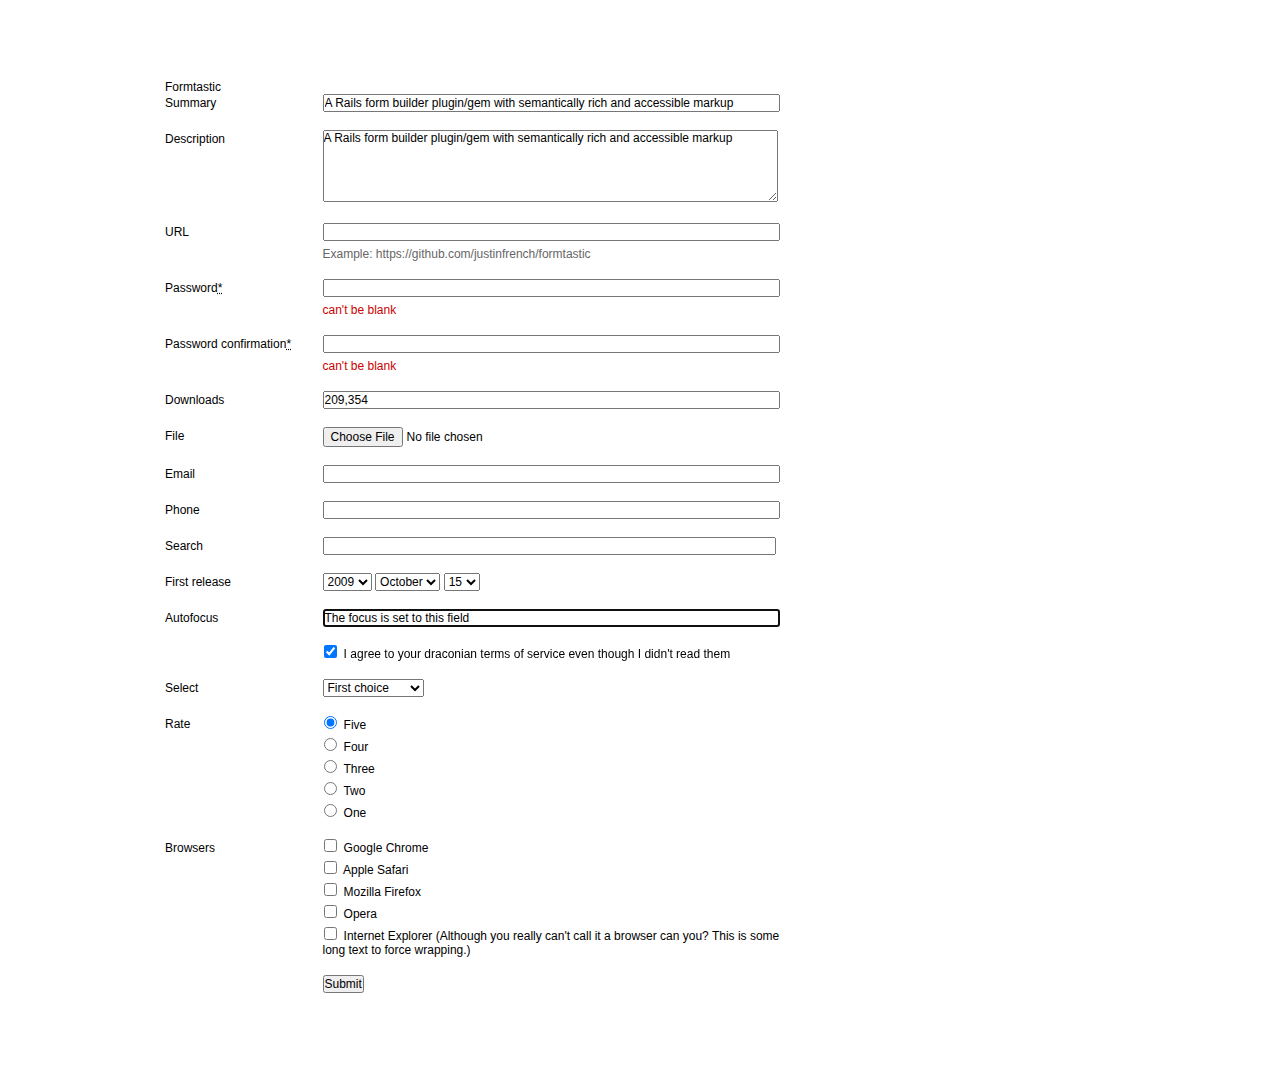
==== formtastic.html @ 311f6e8c "adding default formtastic layout" ====
<!DOCTYPE html>
<html>
  <head>
    <meta content="noindex,nofollow" name="robots">
    <meta charset="utf-8">
    <title>Formtastic</title>

    <link href="stylesheets/screen.css" media="screen, projection" rel="stylesheet" type="text/css" />
    <link href="stylesheets/formtastic.css" rel="stylesheet" type="text/css" />
    <!--[if IE 6]><link href="stylesheets/formtastic_ie6.css" rel="stylesheet" type="text/css" /><![endif]-->
    <!--[if IE 7]><link href="stylesheets/formtastic_ie7.css" rel="stylesheet" type="text/css" /><![endif]-->

    <style>
      body {
        font-family: helvetica, arial;
        font-size: 12px;
      }
    </style>
  </head>
</html>
<body>
  <div id="container">
      <div id="header"></div>
      <div id="content">
          <h1>Formtastic</h1>

          <form action="basic_inputs.html" class="formtastic gem" id="new_gem" method="get">
            <fieldset class="inputs">
              <ol>
                <li class="input string stringish optional" id="gem_summary_input">
                  <label class="label" for="gem_summary">Summary</label>
                  <input id="gem_summary" name="gem[summary]" type="text" value="A Rails form builder plugin/gem with semantically rich and accessible markup" maxlength="255">
                </li>

                <li class="input text optional" id="gem_description_input">
                  <label class="label" for="gem_description">Description</label>
                  <textarea id="gem_description" rows="5">A Rails form builder plugin/gem with semantically rich and accessible markup</textarea>
                </li>

                <li class="input url stringish optional" id="gem_url_input">
                  <label class="label" for="gem_url">URL</label>
                  <input id="gem_url" name="gem[url]" type="url">
                  <p class="inline-hints">Example: https://github.com/justinfrench/formtastic</p>
                </li>

                <li class="input password stringish required" id="gem_password_input">
                  <label class="label" for="gem_password">Password<abbr title="required">*</abbr></label>
                  <input id="gem_password" name="gem[password]" type="password">
                  <p class="inline-errors">can't be blank</p>
                </li>

                <li class="input password stringish required" id="gem_password_input">
                  <label class="label" for="gem_password_confirmation">Password confirmation<abbr title="required">*</abbr></label>
                  <input id="gem_password_confirmation" name="gem[password_confirmation]" type="password">
                  <p class="inline-errors">can't be blank</p>
                </li>

                <li class="input numeric stringish optional" id="gem_downloads_input">
                  <label class="label" for="gem_downloads">Downloads</label>
                  <input id="gem_downloads" name="gem[downloads]" type="numeric" value="209,354">
                </li>

                <li class="input file optional" id="gem_file_input">
                  <label class="label" for="gem_file">File</label>
                  <input id="gem_file" name="gem[file]" type="file" value="value">
                </li>

                <li class="input email stringish optional" id="gem_email_input">
                  <label class="label" for="gem_email">Email</label>
                  <input id="gem_email" name="gem[email]" type="email">
                </li>

                <li class="input phone stringish optional" id="gem_phone_input">
                  <label class="label" for="gem_phone">Phone</label>
                  <input id="gem_phone" name="gem[phone]" type="phone">
                </li>

                <li class="input search stringish optional" id="gem_search_input">
                  <label class="label" for="gem_search">Search</label>
                  <input id="gem_search" name="gem[search]" type="search">
                </li>

                <li class="input date optional">
                  <fieldset class="fragments">
                    <legend class="label"><label>First release</label></legend>
                    <ol class="fragments-group">
                      <li class="fragment">
                        <label>Year</label>
                        <select id="gem_first_release_1i" name="gem[first_release][1i]">
                          <option>2009</option>
                        </select>
                      </li>
                      <li class="fragment">
                        <label>Month</label>
                        <select id="gem_first_release_2i" name="gem[first_release][2i]">
                          <option>October</option>
                        </select>
                      </li>
                      <li class="fragment">
                        <label>Day</label>
                        <select id="gem_first_release_3i" name="gem[first_release][3i]">
                          <option>15</option>
                        </select>
                      </li>
                    </ol>
                  </fieldset>
                </li>

                <li class="input string stringish optional autofocus" id="gem_autofocus_input">
                  <label class="label" for="gem_autofocus">Autofocus</label>
                  <input id="gem_autofocus" name="gem[autofocus]" type="text" value="The focus is set to this field" autofocus="autofocus">
                </li>

                <li class="input boolean optional" id="gem_terms_and_conditions_input">
                  <label for="gem_terms_and_conditions">
                    <input id="gem_terms_and_conditions" name="gem[terms_and_conditions]" type="checkbox" value="1" checked="checked">
                    I agree to your draconian terms of service even though I didn't read them
                  </label>
                </li>

                <li class="input select optional" id="gem_awesomeness_input">
                  <label class="label" for="gem_awesomeness">Select</label>
                  <select id="gem_awesomeness" name="gem[awesomeness]">
                    <option value="5">First choice</option>
                    <option value="4">Second choice</option>
                  </select>
                </li>

                <li class="input radio optional">
                  <fieldset class="choices">
                    <legend class="label"><label>Rate</label></legend>
                    <ol class="choices-group">
                      <li class="choice">
                        <label><input id="gem_rate_five" name="gem[rate]" type="radio" checked="checked"> Five</label></label>
                      </li>
                      <li class="choice">
                        <label><input id="gem_rate_four" name="gem[rate]" type="radio"> Four</label></label>
                      </li>
                      <li class="choice">
                        <label><input id="gem_rate_three" name="gem[rate]" type="radio"> Three</label></label>
                      </li>
                      <li class="choice">
                        <label><input id="gem_rate_two" name="gem[rate]" type="radio"> Two</label></label>
                      </li>
                      <li class="choice">
                        <label><input id="gem_rate_one" name="gem[rate]" type="radio"> One</label></label>
                      </li>
                    </ol>
                  </fieldset>
                </li>

                <li class="input check_boxes optional">
                  <fieldset class="choices">
                    <legend class="label"><label>Browsers</label></legend>
                    <ol class="choices-group">
                      <li class="choice">
                        <label><input id="gem_browser_google_chrome" name="gem[browser][]" type="checkbox"> Google Chrome</label></label>
                      </li>
                      <li class="choice">
                        <label><input id="gem_browser_apple_safari" name="gem[browser][]" type="checkbox"> Apple Safari</label></label>
                      </li>
                      <li class="choice">
                        <label><input id="gem_browser_mozilla_firefox" name="gem[browser][]" type="checkbox"> Mozilla Firefox</label></label>
                      </li>
                      <li class="choice">
                        <label><input id="gem_browser_opera" name="gem[browser][]" type="checkbox"> Opera</label></label>
                      </li>
                      <li class="choice">
                        <label><input id="gem_browser_internet_explorer" name="gem[browser][]" type="checkbox"> Internet Explorer (Although you really can't call it a browser can you? This is some long text to force wrapping.)</label></label>
                      </li>
                    </ol>
                  </fieldset>
                </li>
              </ol>
            </fieldset>

            <fieldset class="buttons">
              <ol>
                <li class="button commit">
                  <input class="create" id="gem_submit" type="submit">
                </li>
              </ol>
            </fieldset>
          </form>
      </div>
      <div id="footer"></div>
  </div>
</body>
</html>
---- stylesheets/screen.css ----
/* line 4, ../../../Ruby192/lib/ruby/gems/1.9.1/gems/compass-0.11.5/frameworks/blueprint/stylesheets/blueprint/reset/_utilities.scss */
html {
  margin: 0;
  padding: 0;
  border: 0;
}

/* line 18, ../../../Ruby192/lib/ruby/gems/1.9.1/gems/compass-0.11.5/frameworks/blueprint/stylesheets/blueprint/reset/_utilities.scss */
.bp-reset-element, body, h1, h2, h3, h4, h5, h6, article, aside, details, figcaption, figure, footer, header, hgroup, menu, nav, section, summary, blockquote, q, th, td, caption, table,
div, span, object, iframe, p,
pre, a, abbr, acronym, address,
code, del, dfn, em, img,
dl, dt, dd, ol, ul, li, fieldset,
form, label, legend,
caption, tbody, tfoot, thead, tr {
  margin: 0;
  padding: 0;
  border: 0;
  font-weight: inherit;
  font-style: inherit;
  font-size: 100%;
  font-family: inherit;
  vertical-align: baseline;
}

/* line 20, ../../../Ruby192/lib/ruby/gems/1.9.1/gems/compass-0.11.5/frameworks/blueprint/stylesheets/blueprint/reset/_utilities.scss */
article, aside, details, figcaption, figure, footer, header, hgroup, menu, nav, section, summary {
  display: block;
}

/* line 21, ../../../Ruby192/lib/ruby/gems/1.9.1/gems/compass-0.11.5/frameworks/blueprint/stylesheets/blueprint/reset/_utilities.scss */
blockquote, q {
  quotes: "" "";
}
/* line 67, ../../../Ruby192/lib/ruby/gems/1.9.1/gems/compass-0.11.5/frameworks/blueprint/stylesheets/blueprint/reset/_utilities.scss */
blockquote:before, blockquote:after, q:before, q:after {
  content: "";
}

/* line 22, ../../../Ruby192/lib/ruby/gems/1.9.1/gems/compass-0.11.5/frameworks/blueprint/stylesheets/blueprint/reset/_utilities.scss */
th, td, caption {
  float: none !important;
  text-align: left;
  font-weight: normal;
  vertical-align: middle;
}

/* line 23, ../../../Ruby192/lib/ruby/gems/1.9.1/gems/compass-0.11.5/frameworks/blueprint/stylesheets/blueprint/reset/_utilities.scss */
table {
  border-collapse: separate;
  border-spacing: 0;
  vertical-align: middle;
}

/* line 24, ../../../Ruby192/lib/ruby/gems/1.9.1/gems/compass-0.11.5/frameworks/blueprint/stylesheets/blueprint/reset/_utilities.scss */
a img {
  border: none;
}

/* line 20, ../sass/screen.scss */
body.bp {
  line-height: 1.5;
  font-family: "Helvetica Neue", Arial, Helvetica, sans-serif;
  color: #333333;
  font-size: 75%;
}
/* line 51, ../../../Ruby192/lib/ruby/gems/1.9.1/gems/compass-0.11.5/frameworks/blueprint/stylesheets/blueprint/_typography.scss */
body.bp h1, body.bp h2, body.bp h3, body.bp h4, body.bp h5, body.bp h6 {
  font-weight: normal;
  color: #222222;
}
/* line 52, ../../../Ruby192/lib/ruby/gems/1.9.1/gems/compass-0.11.5/frameworks/blueprint/stylesheets/blueprint/_typography.scss */
body.bp h1 img, body.bp h2 img, body.bp h3 img, body.bp h4 img, body.bp h5 img, body.bp h6 img {
  margin: 0;
}
/* line 53, ../../../Ruby192/lib/ruby/gems/1.9.1/gems/compass-0.11.5/frameworks/blueprint/stylesheets/blueprint/_typography.scss */
body.bp h1 {
  font-size: 3em;
  line-height: 1;
  margin-bottom: 0.50em;
}
/* line 54, ../../../Ruby192/lib/ruby/gems/1.9.1/gems/compass-0.11.5/frameworks/blueprint/stylesheets/blueprint/_typography.scss */
body.bp h2 {
  font-size: 2em;
  margin-bottom: 0.75em;
}
/* line 55, ../../../Ruby192/lib/ruby/gems/1.9.1/gems/compass-0.11.5/frameworks/blueprint/stylesheets/blueprint/_typography.scss */
body.bp h3 {
  font-size: 1.5em;
  line-height: 1;
  margin-bottom: 1.00em;
}
/* line 56, ../../../Ruby192/lib/ruby/gems/1.9.1/gems/compass-0.11.5/frameworks/blueprint/stylesheets/blueprint/_typography.scss */
body.bp h4 {
  font-size: 1.2em;
  line-height: 1.25;
  margin-bottom: 1.25em;
}
/* line 57, ../../../Ruby192/lib/ruby/gems/1.9.1/gems/compass-0.11.5/frameworks/blueprint/stylesheets/blueprint/_typography.scss */
body.bp h5 {
  font-size: 1em;
  font-weight: bold;
  margin-bottom: 1.50em;
}
/* line 58, ../../../Ruby192/lib/ruby/gems/1.9.1/gems/compass-0.11.5/frameworks/blueprint/stylesheets/blueprint/_typography.scss */
body.bp h6 {
  font-size: 1em;
  font-weight: bold;
}
/* line 59, ../../../Ruby192/lib/ruby/gems/1.9.1/gems/compass-0.11.5/frameworks/blueprint/stylesheets/blueprint/_typography.scss */
body.bp p {
  margin: 0 0 1.5em;
}
/* line 60, ../../../Ruby192/lib/ruby/gems/1.9.1/gems/compass-0.11.5/frameworks/blueprint/stylesheets/blueprint/_typography.scss */
body.bp p .left {
  display: inline;
  float: left;
  margin: 1.5em 1.5em 1.5em 0;
  padding: 0;
}
/* line 61, ../../../Ruby192/lib/ruby/gems/1.9.1/gems/compass-0.11.5/frameworks/blueprint/stylesheets/blueprint/_typography.scss */
body.bp p .right {
  display: inline;
  float: right;
  margin: 1.5em 0 1.5em 1.5em;
  padding: 0;
}
/* line 62, ../../../Ruby192/lib/ruby/gems/1.9.1/gems/compass-0.11.5/frameworks/blueprint/stylesheets/blueprint/_typography.scss */
body.bp a {
  text-decoration: underline;
  color: #0066cc;
}
/* line 18, ../../../Ruby192/lib/ruby/gems/1.9.1/gems/compass-0.11.5/frameworks/compass/stylesheets/compass/typography/links/_link-colors.scss */
body.bp a:visited {
  color: #004c99;
}
/* line 21, ../../../Ruby192/lib/ruby/gems/1.9.1/gems/compass-0.11.5/frameworks/compass/stylesheets/compass/typography/links/_link-colors.scss */
body.bp a:focus {
  color: #0099ff;
}
/* line 24, ../../../Ruby192/lib/ruby/gems/1.9.1/gems/compass-0.11.5/frameworks/compass/stylesheets/compass/typography/links/_link-colors.scss */
body.bp a:hover {
  color: #0099ff;
}
/* line 27, ../../../Ruby192/lib/ruby/gems/1.9.1/gems/compass-0.11.5/frameworks/compass/stylesheets/compass/typography/links/_link-colors.scss */
body.bp a:active {
  color: #bf00ff;
}
/* line 63, ../../../Ruby192/lib/ruby/gems/1.9.1/gems/compass-0.11.5/frameworks/blueprint/stylesheets/blueprint/_typography.scss */
body.bp blockquote {
  margin: 1.5em;
  color: #666666;
  font-style: italic;
}
/* line 64, ../../../Ruby192/lib/ruby/gems/1.9.1/gems/compass-0.11.5/frameworks/blueprint/stylesheets/blueprint/_typography.scss */
body.bp strong, body.bp dfn {
  font-weight: bold;
}
/* line 65, ../../../Ruby192/lib/ruby/gems/1.9.1/gems/compass-0.11.5/frameworks/blueprint/stylesheets/blueprint/_typography.scss */
body.bp em, body.bp dfn {
  font-style: italic;
}
/* line 66, ../../../Ruby192/lib/ruby/gems/1.9.1/gems/compass-0.11.5/frameworks/blueprint/stylesheets/blueprint/_typography.scss */
body.bp sup, body.bp sub {
  line-height: 0;
}
/* line 67, ../../../Ruby192/lib/ruby/gems/1.9.1/gems/compass-0.11.5/frameworks/blueprint/stylesheets/blueprint/_typography.scss */
body.bp abbr, body.bp acronym {
  border-bottom: 1px dotted #666666;
}
/* line 68, ../../../Ruby192/lib/ruby/gems/1.9.1/gems/compass-0.11.5/frameworks/blueprint/stylesheets/blueprint/_typography.scss */
body.bp address {
  margin: 0 0 1.5em;
  font-style: italic;
}
/* line 69, ../../../Ruby192/lib/ruby/gems/1.9.1/gems/compass-0.11.5/frameworks/blueprint/stylesheets/blueprint/_typography.scss */
body.bp del {
  color: #666666;
}
/* line 70, ../../../Ruby192/lib/ruby/gems/1.9.1/gems/compass-0.11.5/frameworks/blueprint/stylesheets/blueprint/_typography.scss */
body.bp pre {
  margin: 1.5em 0;
  white-space: pre;
}
/* line 71, ../../../Ruby192/lib/ruby/gems/1.9.1/gems/compass-0.11.5/frameworks/blueprint/stylesheets/blueprint/_typography.scss */
body.bp pre, body.bp code, body.bp tt {
  font: 1em "andale mono", "lucida console", monospace;
  line-height: 1.5;
}
/* line 72, ../../../Ruby192/lib/ruby/gems/1.9.1/gems/compass-0.11.5/frameworks/blueprint/stylesheets/blueprint/_typography.scss */
body.bp li ul, body.bp li ol {
  margin: 0;
}
/* line 73, ../../../Ruby192/lib/ruby/gems/1.9.1/gems/compass-0.11.5/frameworks/blueprint/stylesheets/blueprint/_typography.scss */
body.bp ul, body.bp ol {
  margin: 0 1.5em 1.5em 0;
  padding-left: 1.5em;
}
/* line 74, ../../../Ruby192/lib/ruby/gems/1.9.1/gems/compass-0.11.5/frameworks/blueprint/stylesheets/blueprint/_typography.scss */
body.bp ul {
  list-style-type: disc;
}
/* line 75, ../../../Ruby192/lib/ruby/gems/1.9.1/gems/compass-0.11.5/frameworks/blueprint/stylesheets/blueprint/_typography.scss */
body.bp ol {
  list-style-type: decimal;
}
/* line 76, ../../../Ruby192/lib/ruby/gems/1.9.1/gems/compass-0.11.5/frameworks/blueprint/stylesheets/blueprint/_typography.scss */
body.bp dl {
  margin: 0 0 1.5em 0;
}
/* line 77, ../../../Ruby192/lib/ruby/gems/1.9.1/gems/compass-0.11.5/frameworks/blueprint/stylesheets/blueprint/_typography.scss */
body.bp dl dt {
  font-weight: bold;
}
/* line 78, ../../../Ruby192/lib/ruby/gems/1.9.1/gems/compass-0.11.5/frameworks/blueprint/stylesheets/blueprint/_typography.scss */
body.bp dd {
  margin-left: 1.5em;
}
/* line 79, ../../../Ruby192/lib/ruby/gems/1.9.1/gems/compass-0.11.5/frameworks/blueprint/stylesheets/blueprint/_typography.scss */
body.bp table {
  margin-bottom: 1.4em;
  width: 100%;
}
/* line 80, ../../../Ruby192/lib/ruby/gems/1.9.1/gems/compass-0.11.5/frameworks/blueprint/stylesheets/blueprint/_typography.scss */
body.bp th {
  font-weight: bold;
}
/* line 81, ../../../Ruby192/lib/ruby/gems/1.9.1/gems/compass-0.11.5/frameworks/blueprint/stylesheets/blueprint/_typography.scss */
body.bp thead th {
  background: #c3d9ff;
}
/* line 82, ../../../Ruby192/lib/ruby/gems/1.9.1/gems/compass-0.11.5/frameworks/blueprint/stylesheets/blueprint/_typography.scss */
body.bp th, body.bp td, body.bp caption {
  padding: 4px 10px 4px 5px;
}
/* line 85, ../../../Ruby192/lib/ruby/gems/1.9.1/gems/compass-0.11.5/frameworks/blueprint/stylesheets/blueprint/_typography.scss */
body.bp table.striped tr:nth-child(even) td,
body.bp table tr.even td {
  background: #e5ecf9;
}
/* line 86, ../../../Ruby192/lib/ruby/gems/1.9.1/gems/compass-0.11.5/frameworks/blueprint/stylesheets/blueprint/_typography.scss */
body.bp tfoot {
  font-style: italic;
}
/* line 87, ../../../Ruby192/lib/ruby/gems/1.9.1/gems/compass-0.11.5/frameworks/blueprint/stylesheets/blueprint/_typography.scss */
body.bp caption {
  background: #eeeeee;
}
/* line 88, ../../../Ruby192/lib/ruby/gems/1.9.1/gems/compass-0.11.5/frameworks/blueprint/stylesheets/blueprint/_typography.scss */
body.bp .quiet {
  color: #666666;
}
/* line 89, ../../../Ruby192/lib/ruby/gems/1.9.1/gems/compass-0.11.5/frameworks/blueprint/stylesheets/blueprint/_typography.scss */
body.bp .loud {
  color: #111111;
}
/* line 9, ../../../Ruby192/lib/ruby/gems/1.9.1/gems/compass-0.11.5/frameworks/blueprint/stylesheets/blueprint/_utilities.scss */
body.bp .clear {
  clear: both;
}
/* line 12, ../../../Ruby192/lib/ruby/gems/1.9.1/gems/compass-0.11.5/frameworks/blueprint/stylesheets/blueprint/_utilities.scss */
body.bp .nowrap {
  white-space: nowrap;
}
/* line 16, ../../../Ruby192/lib/ruby/gems/1.9.1/gems/compass-0.11.5/frameworks/blueprint/stylesheets/blueprint/_utilities.scss */
body.bp .clearfix {
  overflow: hidden;
  *zoom: 1;
}
/* line 18, ../../../Ruby192/lib/ruby/gems/1.9.1/gems/compass-0.11.5/frameworks/blueprint/stylesheets/blueprint/_utilities.scss */
body.bp .small {
  font-size: 0.8em;
  margin-bottom: 1.875em;
  line-height: 1.875em;
}
/* line 22, ../../../Ruby192/lib/ruby/gems/1.9.1/gems/compass-0.11.5/frameworks/blueprint/stylesheets/blueprint/_utilities.scss */
body.bp .large {
  font-size: 1.2em;
  line-height: 2.5em;
  margin-bottom: 1.25em;
}
/* line 26, ../../../Ruby192/lib/ruby/gems/1.9.1/gems/compass-0.11.5/frameworks/blueprint/stylesheets/blueprint/_utilities.scss */
body.bp .first {
  margin-left: 0;
  padding-left: 0;
}
/* line 29, ../../../Ruby192/lib/ruby/gems/1.9.1/gems/compass-0.11.5/frameworks/blueprint/stylesheets/blueprint/_utilities.scss */
body.bp .last {
  margin-right: 0;
  padding-right: 0;
}
/* line 32, ../../../Ruby192/lib/ruby/gems/1.9.1/gems/compass-0.11.5/frameworks/blueprint/stylesheets/blueprint/_utilities.scss */
body.bp .top {
  margin-top: 0;
  padding-top: 0;
}
/* line 35, ../../../Ruby192/lib/ruby/gems/1.9.1/gems/compass-0.11.5/frameworks/blueprint/stylesheets/blueprint/_utilities.scss */
body.bp .bottom {
  margin-bottom: 0;
  padding-bottom: 0;
}
/* line 25, ../../../Ruby192/lib/ruby/gems/1.9.1/gems/compass-0.11.5/frameworks/blueprint/stylesheets/blueprint/_debug.scss */
body.bp .showgrid {
  background-image: -webkit-gradient(linear, 50% 100%, 50% 0%, color-stop(5%, rgba(0, 0, 0, 0.5)), color-stop(5%, rgba(0, 0, 0, 0))), -webkit-gradient(linear, 0% 50%, 960 50%, color-stop(0%, rgba(0, 0, 0, 0)), color-stop(0%, rgba(100, 100, 225, 0.25)), color-stop(3.125%, rgba(100, 100, 225, 0.25)), color-stop(3.125%, rgba(0, 0, 0, 0)), color-stop(4.167%, rgba(0, 0, 0, 0)), color-stop(4.167%, rgba(100, 100, 225, 0.25)), color-stop(7.292%, rgba(100, 100, 225, 0.25)), color-stop(7.292%, rgba(0, 0, 0, 0)), color-stop(8.333%, rgba(0, 0, 0, 0)), color-stop(8.333%, rgba(100, 100, 225, 0.25)), color-stop(11.458%, rgba(100, 100, 225, 0.25)), color-stop(11.458%, rgba(0, 0, 0, 0)), color-stop(12.5%, rgba(0, 0, 0, 0)), color-stop(12.5%, rgba(100, 100, 225, 0.25)), color-stop(15.625%, rgba(100, 100, 225, 0.25)), color-stop(15.625%, rgba(0, 0, 0, 0)), color-stop(16.667%, rgba(0, 0, 0, 0)), color-stop(16.667%, rgba(100, 100, 225, 0.25)), color-stop(19.792%, rgba(100, 100, 225, 0.25)), color-stop(19.792%, rgba(0, 0, 0, 0)), color-stop(20.833%, rgba(0, 0, 0, 0)), color-stop(20.833%, rgba(100, 100, 225, 0.25)), color-stop(23.958%, rgba(100, 100, 225, 0.25)), color-stop(23.958%, rgba(0, 0, 0, 0)), color-stop(25%, rgba(0, 0, 0, 0)), color-stop(25%, rgba(100, 100, 225, 0.25)), color-stop(28.125%, rgba(100, 100, 225, 0.25)), color-stop(28.125%, rgba(0, 0, 0, 0)), color-stop(29.167%, rgba(0, 0, 0, 0)), color-stop(29.167%, rgba(100, 100, 225, 0.25)), color-stop(32.292%, rgba(100, 100, 225, 0.25)), color-stop(32.292%, rgba(0, 0, 0, 0)), color-stop(33.333%, rgba(0, 0, 0, 0)), color-stop(33.333%, rgba(100, 100, 225, 0.25)), color-stop(36.458%, rgba(100, 100, 225, 0.25)), color-stop(36.458%, rgba(0, 0, 0, 0)), color-stop(37.5%, rgba(0, 0, 0, 0)), color-stop(37.5%, rgba(100, 100, 225, 0.25)), color-stop(40.625%, rgba(100, 100, 225, 0.25)), color-stop(40.625%, rgba(0, 0, 0, 0)), color-stop(41.667%, rgba(0, 0, 0, 0)), color-stop(41.667%, rgba(100, 100, 225, 0.25)), color-stop(44.792%, rgba(100, 100, 225, 0.25)), color-stop(44.792%, rgba(0, 0, 0, 0)), color-stop(45.833%, rgba(0, 0, 0, 0)), color-stop(45.833%, rgba(100, 100, 225, 0.25)), color-stop(48.958%, rgba(100, 100, 225, 0.25)), color-stop(48.958%, rgba(0, 0, 0, 0)), color-stop(50%, rgba(0, 0, 0, 0)), color-stop(50%, rgba(100, 100, 225, 0.25)), color-stop(53.125%, rgba(100, 100, 225, 0.25)), color-stop(53.125%, rgba(0, 0, 0, 0)), color-stop(54.167%, rgba(0, 0, 0, 0)), color-stop(54.167%, rgba(100, 100, 225, 0.25)), color-stop(57.292%, rgba(100, 100, 225, 0.25)), color-stop(57.292%, rgba(0, 0, 0, 0)), color-stop(58.333%, rgba(0, 0, 0, 0)), color-stop(58.333%, rgba(100, 100, 225, 0.25)), color-stop(61.458%, rgba(100, 100, 225, 0.25)), color-stop(61.458%, rgba(0, 0, 0, 0)), color-stop(62.5%, rgba(0, 0, 0, 0)), color-stop(62.5%, rgba(100, 100, 225, 0.25)), color-stop(65.625%, rgba(100, 100, 225, 0.25)), color-stop(65.625%, rgba(0, 0, 0, 0)), color-stop(66.667%, rgba(0, 0, 0, 0)), color-stop(66.667%, rgba(100, 100, 225, 0.25)), color-stop(69.792%, rgba(100, 100, 225, 0.25)), color-stop(69.792%, rgba(0, 0, 0, 0)), color-stop(70.833%, rgba(0, 0, 0, 0)), color-stop(70.833%, rgba(100, 100, 225, 0.25)), color-stop(73.958%, rgba(100, 100, 225, 0.25)), color-stop(73.958%, rgba(0, 0, 0, 0)), color-stop(75%, rgba(0, 0, 0, 0)), color-stop(75%, rgba(100, 100, 225, 0.25)), color-stop(78.125%, rgba(100, 100, 225, 0.25)), color-stop(78.125%, rgba(0, 0, 0, 0)), color-stop(79.167%, rgba(0, 0, 0, 0)), color-stop(79.167%, rgba(100, 100, 225, 0.25)), color-stop(82.292%, rgba(100, 100, 225, 0.25)), color-stop(82.292%, rgba(0, 0, 0, 0)), color-stop(83.333%, rgba(0, 0, 0, 0)), color-stop(83.333%, rgba(100, 100, 225, 0.25)), color-stop(86.458%, rgba(100, 100, 225, 0.25)), color-stop(86.458%, rgba(0, 0, 0, 0)), color-stop(87.5%, rgba(0, 0, 0, 0)), color-stop(87.5%, rgba(100, 100, 225, 0.25)), color-stop(90.625%, rgba(100, 100, 225, 0.25)), color-stop(90.625%, rgba(0, 0, 0, 0)), color-stop(91.667%, rgba(0, 0, 0, 0)), color-stop(91.667%, rgba(100, 100, 225, 0.25)), color-stop(94.792%, rgba(100, 100, 225, 0.25)), color-stop(94.792%, rgba(0, 0, 0, 0)), color-stop(95.833%, rgba(0, 0, 0, 0)), color-stop(95.833%, rgba(100, 100, 225, 0.25)), color-stop(98.958%, rgba(100, 100, 225, 0.25)), color-stop(98.958%, rgba(0, 0, 0, 0)), color-stop(100%, rgba(0, 0, 0, 0)));
  background-image: -webkit-linear-gradient(bottom, rgba(0, 0, 0, 0.5) 5%, rgba(0, 0, 0, 0) 5%), -webkit-linear-gradient(left, rgba(0, 0, 0, 0) 0px, rgba(100, 100, 225, 0.25) 0px, rgba(100, 100, 225, 0.25) 30px, rgba(0, 0, 0, 0) 30px, rgba(0, 0, 0, 0) 40px, rgba(100, 100, 225, 0.25) 40px, rgba(100, 100, 225, 0.25) 70px, rgba(0, 0, 0, 0) 70px, rgba(0, 0, 0, 0) 80px, rgba(100, 100, 225, 0.25) 80px, rgba(100, 100, 225, 0.25) 110px, rgba(0, 0, 0, 0) 110px, rgba(0, 0, 0, 0) 120px, rgba(100, 100, 225, 0.25) 120px, rgba(100, 100, 225, 0.25) 150px, rgba(0, 0, 0, 0) 150px, rgba(0, 0, 0, 0) 160px, rgba(100, 100, 225, 0.25) 160px, rgba(100, 100, 225, 0.25) 190px, rgba(0, 0, 0, 0) 190px, rgba(0, 0, 0, 0) 200px, rgba(100, 100, 225, 0.25) 200px, rgba(100, 100, 225, 0.25) 230px, rgba(0, 0, 0, 0) 230px, rgba(0, 0, 0, 0) 240px, rgba(100, 100, 225, 0.25) 240px, rgba(100, 100, 225, 0.25) 270px, rgba(0, 0, 0, 0) 270px, rgba(0, 0, 0, 0) 280px, rgba(100, 100, 225, 0.25) 280px, rgba(100, 100, 225, 0.25) 310px, rgba(0, 0, 0, 0) 310px, rgba(0, 0, 0, 0) 320px, rgba(100, 100, 225, 0.25) 320px, rgba(100, 100, 225, 0.25) 350px, rgba(0, 0, 0, 0) 350px, rgba(0, 0, 0, 0) 360px, rgba(100, 100, 225, 0.25) 360px, rgba(100, 100, 225, 0.25) 390px, rgba(0, 0, 0, 0) 390px, rgba(0, 0, 0, 0) 400px, rgba(100, 100, 225, 0.25) 400px, rgba(100, 100, 225, 0.25) 430px, rgba(0, 0, 0, 0) 430px, rgba(0, 0, 0, 0) 440px, rgba(100, 100, 225, 0.25) 440px, rgba(100, 100, 225, 0.25) 470px, rgba(0, 0, 0, 0) 470px, rgba(0, 0, 0, 0) 480px, rgba(100, 100, 225, 0.25) 480px, rgba(100, 100, 225, 0.25) 510px, rgba(0, 0, 0, 0) 510px, rgba(0, 0, 0, 0) 520px, rgba(100, 100, 225, 0.25) 520px, rgba(100, 100, 225, 0.25) 550px, rgba(0, 0, 0, 0) 550px, rgba(0, 0, 0, 0) 560px, rgba(100, 100, 225, 0.25) 560px, rgba(100, 100, 225, 0.25) 590px, rgba(0, 0, 0, 0) 590px, rgba(0, 0, 0, 0) 600px, rgba(100, 100, 225, 0.25) 600px, rgba(100, 100, 225, 0.25) 630px, rgba(0, 0, 0, 0) 630px, rgba(0, 0, 0, 0) 640px, rgba(100, 100, 225, 0.25) 640px, rgba(100, 100, 225, 0.25) 670px, rgba(0, 0, 0, 0) 670px, rgba(0, 0, 0, 0) 680px, rgba(100, 100, 225, 0.25) 680px, rgba(100, 100, 225, 0.25) 710px, rgba(0, 0, 0, 0) 710px, rgba(0, 0, 0, 0) 720px, rgba(100, 100, 225, 0.25) 720px, rgba(100, 100, 225, 0.25) 750px, rgba(0, 0, 0, 0) 750px, rgba(0, 0, 0, 0) 760px, rgba(100, 100, 225, 0.25) 760px, rgba(100, 100, 225, 0.25) 790px, rgba(0, 0, 0, 0) 790px, rgba(0, 0, 0, 0) 800px, rgba(100, 100, 225, 0.25) 800px, rgba(100, 100, 225, 0.25) 830px, rgba(0, 0, 0, 0) 830px, rgba(0, 0, 0, 0) 840px, rgba(100, 100, 225, 0.25) 840px, rgba(100, 100, 225, 0.25) 870px, rgba(0, 0, 0, 0) 870px, rgba(0, 0, 0, 0) 880px, rgba(100, 100, 225, 0.25) 880px, rgba(100, 100, 225, 0.25) 910px, rgba(0, 0, 0, 0) 910px, rgba(0, 0, 0, 0) 920px, rgba(100, 100, 225, 0.25) 920px, rgba(100, 100, 225, 0.25) 950px, rgba(0, 0, 0, 0) 950px, rgba(0, 0, 0, 0) 960px);
  background-image: -moz-linear-gradient(bottom, rgba(0, 0, 0, 0.5) 5%, rgba(0, 0, 0, 0) 5%), -moz-linear-gradient(left, rgba(0, 0, 0, 0) 0px, rgba(100, 100, 225, 0.25) 0px, rgba(100, 100, 225, 0.25) 30px, rgba(0, 0, 0, 0) 30px, rgba(0, 0, 0, 0) 40px, rgba(100, 100, 225, 0.25) 40px, rgba(100, 100, 225, 0.25) 70px, rgba(0, 0, 0, 0) 70px, rgba(0, 0, 0, 0) 80px, rgba(100, 100, 225, 0.25) 80px, rgba(100, 100, 225, 0.25) 110px, rgba(0, 0, 0, 0) 110px, rgba(0, 0, 0, 0) 120px, rgba(100, 100, 225, 0.25) 120px, rgba(100, 100, 225, 0.25) 150px, rgba(0, 0, 0, 0) 150px, rgba(0, 0, 0, 0) 160px, rgba(100, 100, 225, 0.25) 160px, rgba(100, 100, 225, 0.25) 190px, rgba(0, 0, 0, 0) 190px, rgba(0, 0, 0, 0) 200px, rgba(100, 100, 225, 0.25) 200px, rgba(100, 100, 225, 0.25) 230px, rgba(0, 0, 0, 0) 230px, rgba(0, 0, 0, 0) 240px, rgba(100, 100, 225, 0.25) 240px, rgba(100, 100, 225, 0.25) 270px, rgba(0, 0, 0, 0) 270px, rgba(0, 0, 0, 0) 280px, rgba(100, 100, 225, 0.25) 280px, rgba(100, 100, 225, 0.25) 310px, rgba(0, 0, 0, 0) 310px, rgba(0, 0, 0, 0) 320px, rgba(100, 100, 225, 0.25) 320px, rgba(100, 100, 225, 0.25) 350px, rgba(0, 0, 0, 0) 350px, rgba(0, 0, 0, 0) 360px, rgba(100, 100, 225, 0.25) 360px, rgba(100, 100, 225, 0.25) 390px, rgba(0, 0, 0, 0) 390px, rgba(0, 0, 0, 0) 400px, rgba(100, 100, 225, 0.25) 400px, rgba(100, 100, 225, 0.25) 430px, rgba(0, 0, 0, 0) 430px, rgba(0, 0, 0, 0) 440px, rgba(100, 100, 225, 0.25) 440px, rgba(100, 100, 225, 0.25) 470px, rgba(0, 0, 0, 0) 470px, rgba(0, 0, 0, 0) 480px, rgba(100, 100, 225, 0.25) 480px, rgba(100, 100, 225, 0.25) 510px, rgba(0, 0, 0, 0) 510px, rgba(0, 0, 0, 0) 520px, rgba(100, 100, 225, 0.25) 520px, rgba(100, 100, 225, 0.25) 550px, rgba(0, 0, 0, 0) 550px, rgba(0, 0, 0, 0) 560px, rgba(100, 100, 225, 0.25) 560px, rgba(100, 100, 225, 0.25) 590px, rgba(0, 0, 0, 0) 590px, rgba(0, 0, 0, 0) 600px, rgba(100, 100, 225, 0.25) 600px, rgba(100, 100, 225, 0.25) 630px, rgba(0, 0, 0, 0) 630px, rgba(0, 0, 0, 0) 640px, rgba(100, 100, 225, 0.25) 640px, rgba(100, 100, 225, 0.25) 670px, rgba(0, 0, 0, 0) 670px, rgba(0, 0, 0, 0) 680px, rgba(100, 100, 225, 0.25) 680px, rgba(100, 100, 225, 0.25) 710px, rgba(0, 0, 0, 0) 710px, rgba(0, 0, 0, 0) 720px, rgba(100, 100, 225, 0.25) 720px, rgba(100, 100, 225, 0.25) 750px, rgba(0, 0, 0, 0) 750px, rgba(0, 0, 0, 0) 760px, rgba(100, 100, 225, 0.25) 760px, rgba(100, 100, 225, 0.25) 790px, rgba(0, 0, 0, 0) 790px, rgba(0, 0, 0, 0) 800px, rgba(100, 100, 225, 0.25) 800px, rgba(100, 100, 225, 0.25) 830px, rgba(0, 0, 0, 0) 830px, rgba(0, 0, 0, 0) 840px, rgba(100, 100, 225, 0.25) 840px, rgba(100, 100, 225, 0.25) 870px, rgba(0, 0, 0, 0) 870px, rgba(0, 0, 0, 0) 880px, rgba(100, 100, 225, 0.25) 880px, rgba(100, 100, 225, 0.25) 910px, rgba(0, 0, 0, 0) 910px, rgba(0, 0, 0, 0) 920px, rgba(100, 100, 225, 0.25) 920px, rgba(100, 100, 225, 0.25) 950px, rgba(0, 0, 0, 0) 950px, rgba(0, 0, 0, 0) 960px);
  background-image: -o-linear-gradient(bottom, rgba(0, 0, 0, 0.5) 5%, rgba(0, 0, 0, 0) 5%), -o-linear-gradient(left, rgba(0, 0, 0, 0) 0px, rgba(100, 100, 225, 0.25) 0px, rgba(100, 100, 225, 0.25) 30px, rgba(0, 0, 0, 0) 30px, rgba(0, 0, 0, 0) 40px, rgba(100, 100, 225, 0.25) 40px, rgba(100, 100, 225, 0.25) 70px, rgba(0, 0, 0, 0) 70px, rgba(0, 0, 0, 0) 80px, rgba(100, 100, 225, 0.25) 80px, rgba(100, 100, 225, 0.25) 110px, rgba(0, 0, 0, 0) 110px, rgba(0, 0, 0, 0) 120px, rgba(100, 100, 225, 0.25) 120px, rgba(100, 100, 225, 0.25) 150px, rgba(0, 0, 0, 0) 150px, rgba(0, 0, 0, 0) 160px, rgba(100, 100, 225, 0.25) 160px, rgba(100, 100, 225, 0.25) 190px, rgba(0, 0, 0, 0) 190px, rgba(0, 0, 0, 0) 200px, rgba(100, 100, 225, 0.25) 200px, rgba(100, 100, 225, 0.25) 230px, rgba(0, 0, 0, 0) 230px, rgba(0, 0, 0, 0) 240px, rgba(100, 100, 225, 0.25) 240px, rgba(100, 100, 225, 0.25) 270px, rgba(0, 0, 0, 0) 270px, rgba(0, 0, 0, 0) 280px, rgba(100, 100, 225, 0.25) 280px, rgba(100, 100, 225, 0.25) 310px, rgba(0, 0, 0, 0) 310px, rgba(0, 0, 0, 0) 320px, rgba(100, 100, 225, 0.25) 320px, rgba(100, 100, 225, 0.25) 350px, rgba(0, 0, 0, 0) 350px, rgba(0, 0, 0, 0) 360px, rgba(100, 100, 225, 0.25) 360px, rgba(100, 100, 225, 0.25) 390px, rgba(0, 0, 0, 0) 390px, rgba(0, 0, 0, 0) 400px, rgba(100, 100, 225, 0.25) 400px, rgba(100, 100, 225, 0.25) 430px, rgba(0, 0, 0, 0) 430px, rgba(0, 0, 0, 0) 440px, rgba(100, 100, 225, 0.25) 440px, rgba(100, 100, 225, 0.25) 470px, rgba(0, 0, 0, 0) 470px, rgba(0, 0, 0, 0) 480px, rgba(100, 100, 225, 0.25) 480px, rgba(100, 100, 225, 0.25) 510px, rgba(0, 0, 0, 0) 510px, rgba(0, 0, 0, 0) 520px, rgba(100, 100, 225, 0.25) 520px, rgba(100, 100, 225, 0.25) 550px, rgba(0, 0, 0, 0) 550px, rgba(0, 0, 0, 0) 560px, rgba(100, 100, 225, 0.25) 560px, rgba(100, 100, 225, 0.25) 590px, rgba(0, 0, 0, 0) 590px, rgba(0, 0, 0, 0) 600px, rgba(100, 100, 225, 0.25) 600px, rgba(100, 100, 225, 0.25) 630px, rgba(0, 0, 0, 0) 630px, rgba(0, 0, 0, 0) 640px, rgba(100, 100, 225, 0.25) 640px, rgba(100, 100, 225, 0.25) 670px, rgba(0, 0, 0, 0) 670px, rgba(0, 0, 0, 0) 680px, rgba(100, 100, 225, 0.25) 680px, rgba(100, 100, 225, 0.25) 710px, rgba(0, 0, 0, 0) 710px, rgba(0, 0, 0, 0) 720px, rgba(100, 100, 225, 0.25) 720px, rgba(100, 100, 225, 0.25) 750px, rgba(0, 0, 0, 0) 750px, rgba(0, 0, 0, 0) 760px, rgba(100, 100, 225, 0.25) 760px, rgba(100, 100, 225, 0.25) 790px, rgba(0, 0, 0, 0) 790px, rgba(0, 0, 0, 0) 800px, rgba(100, 100, 225, 0.25) 800px, rgba(100, 100, 225, 0.25) 830px, rgba(0, 0, 0, 0) 830px, rgba(0, 0, 0, 0) 840px, rgba(100, 100, 225, 0.25) 840px, rgba(100, 100, 225, 0.25) 870px, rgba(0, 0, 0, 0) 870px, rgba(0, 0, 0, 0) 880px, rgba(100, 100, 225, 0.25) 880px, rgba(100, 100, 225, 0.25) 910px, rgba(0, 0, 0, 0) 910px, rgba(0, 0, 0, 0) 920px, rgba(100, 100, 225, 0.25) 920px, rgba(100, 100, 225, 0.25) 950px, rgba(0, 0, 0, 0) 950px, rgba(0, 0, 0, 0) 960px);
  background-image: -ms-linear-gradient(bottom, rgba(0, 0, 0, 0.5) 5%, rgba(0, 0, 0, 0) 5%), -ms-linear-gradient(left, rgba(0, 0, 0, 0) 0px, rgba(100, 100, 225, 0.25) 0px, rgba(100, 100, 225, 0.25) 30px, rgba(0, 0, 0, 0) 30px, rgba(0, 0, 0, 0) 40px, rgba(100, 100, 225, 0.25) 40px, rgba(100, 100, 225, 0.25) 70px, rgba(0, 0, 0, 0) 70px, rgba(0, 0, 0, 0) 80px, rgba(100, 100, 225, 0.25) 80px, rgba(100, 100, 225, 0.25) 110px, rgba(0, 0, 0, 0) 110px, rgba(0, 0, 0, 0) 120px, rgba(100, 100, 225, 0.25) 120px, rgba(100, 100, 225, 0.25) 150px, rgba(0, 0, 0, 0) 150px, rgba(0, 0, 0, 0) 160px, rgba(100, 100, 225, 0.25) 160px, rgba(100, 100, 225, 0.25) 190px, rgba(0, 0, 0, 0) 190px, rgba(0, 0, 0, 0) 200px, rgba(100, 100, 225, 0.25) 200px, rgba(100, 100, 225, 0.25) 230px, rgba(0, 0, 0, 0) 230px, rgba(0, 0, 0, 0) 240px, rgba(100, 100, 225, 0.25) 240px, rgba(100, 100, 225, 0.25) 270px, rgba(0, 0, 0, 0) 270px, rgba(0, 0, 0, 0) 280px, rgba(100, 100, 225, 0.25) 280px, rgba(100, 100, 225, 0.25) 310px, rgba(0, 0, 0, 0) 310px, rgba(0, 0, 0, 0) 320px, rgba(100, 100, 225, 0.25) 320px, rgba(100, 100, 225, 0.25) 350px, rgba(0, 0, 0, 0) 350px, rgba(0, 0, 0, 0) 360px, rgba(100, 100, 225, 0.25) 360px, rgba(100, 100, 225, 0.25) 390px, rgba(0, 0, 0, 0) 390px, rgba(0, 0, 0, 0) 400px, rgba(100, 100, 225, 0.25) 400px, rgba(100, 100, 225, 0.25) 430px, rgba(0, 0, 0, 0) 430px, rgba(0, 0, 0, 0) 440px, rgba(100, 100, 225, 0.25) 440px, rgba(100, 100, 225, 0.25) 470px, rgba(0, 0, 0, 0) 470px, rgba(0, 0, 0, 0) 480px, rgba(100, 100, 225, 0.25) 480px, rgba(100, 100, 225, 0.25) 510px, rgba(0, 0, 0, 0) 510px, rgba(0, 0, 0, 0) 520px, rgba(100, 100, 225, 0.25) 520px, rgba(100, 100, 225, 0.25) 550px, rgba(0, 0, 0, 0) 550px, rgba(0, 0, 0, 0) 560px, rgba(100, 100, 225, 0.25) 560px, rgba(100, 100, 225, 0.25) 590px, rgba(0, 0, 0, 0) 590px, rgba(0, 0, 0, 0) 600px, rgba(100, 100, 225, 0.25) 600px, rgba(100, 100, 225, 0.25) 630px, rgba(0, 0, 0, 0) 630px, rgba(0, 0, 0, 0) 640px, rgba(100, 100, 225, 0.25) 640px, rgba(100, 100, 225, 0.25) 670px, rgba(0, 0, 0, 0) 670px, rgba(0, 0, 0, 0) 680px, rgba(100, 100, 225, 0.25) 680px, rgba(100, 100, 225, 0.25) 710px, rgba(0, 0, 0, 0) 710px, rgba(0, 0, 0, 0) 720px, rgba(100, 100, 225, 0.25) 720px, rgba(100, 100, 225, 0.25) 750px, rgba(0, 0, 0, 0) 750px, rgba(0, 0, 0, 0) 760px, rgba(100, 100, 225, 0.25) 760px, rgba(100, 100, 225, 0.25) 790px, rgba(0, 0, 0, 0) 790px, rgba(0, 0, 0, 0) 800px, rgba(100, 100, 225, 0.25) 800px, rgba(100, 100, 225, 0.25) 830px, rgba(0, 0, 0, 0) 830px, rgba(0, 0, 0, 0) 840px, rgba(100, 100, 225, 0.25) 840px, rgba(100, 100, 225, 0.25) 870px, rgba(0, 0, 0, 0) 870px, rgba(0, 0, 0, 0) 880px, rgba(100, 100, 225, 0.25) 880px, rgba(100, 100, 225, 0.25) 910px, rgba(0, 0, 0, 0) 910px, rgba(0, 0, 0, 0) 920px, rgba(100, 100, 225, 0.25) 920px, rgba(100, 100, 225, 0.25) 950px, rgba(0, 0, 0, 0) 950px, rgba(0, 0, 0, 0) 960px);
  background-image: linear-gradient(bottom, rgba(0, 0, 0, 0.5) 5%, rgba(0, 0, 0, 0) 5%), linear-gradient(left, rgba(0, 0, 0, 0) 0px, rgba(100, 100, 225, 0.25) 0px, rgba(100, 100, 225, 0.25) 30px, rgba(0, 0, 0, 0) 30px, rgba(0, 0, 0, 0) 40px, rgba(100, 100, 225, 0.25) 40px, rgba(100, 100, 225, 0.25) 70px, rgba(0, 0, 0, 0) 70px, rgba(0, 0, 0, 0) 80px, rgba(100, 100, 225, 0.25) 80px, rgba(100, 100, 225, 0.25) 110px, rgba(0, 0, 0, 0) 110px, rgba(0, 0, 0, 0) 120px, rgba(100, 100, 225, 0.25) 120px, rgba(100, 100, 225, 0.25) 150px, rgba(0, 0, 0, 0) 150px, rgba(0, 0, 0, 0) 160px, rgba(100, 100, 225, 0.25) 160px, rgba(100, 100, 225, 0.25) 190px, rgba(0, 0, 0, 0) 190px, rgba(0, 0, 0, 0) 200px, rgba(100, 100, 225, 0.25) 200px, rgba(100, 100, 225, 0.25) 230px, rgba(0, 0, 0, 0) 230px, rgba(0, 0, 0, 0) 240px, rgba(100, 100, 225, 0.25) 240px, rgba(100, 100, 225, 0.25) 270px, rgba(0, 0, 0, 0) 270px, rgba(0, 0, 0, 0) 280px, rgba(100, 100, 225, 0.25) 280px, rgba(100, 100, 225, 0.25) 310px, rgba(0, 0, 0, 0) 310px, rgba(0, 0, 0, 0) 320px, rgba(100, 100, 225, 0.25) 320px, rgba(100, 100, 225, 0.25) 350px, rgba(0, 0, 0, 0) 350px, rgba(0, 0, 0, 0) 360px, rgba(100, 100, 225, 0.25) 360px, rgba(100, 100, 225, 0.25) 390px, rgba(0, 0, 0, 0) 390px, rgba(0, 0, 0, 0) 400px, rgba(100, 100, 225, 0.25) 400px, rgba(100, 100, 225, 0.25) 430px, rgba(0, 0, 0, 0) 430px, rgba(0, 0, 0, 0) 440px, rgba(100, 100, 225, 0.25) 440px, rgba(100, 100, 225, 0.25) 470px, rgba(0, 0, 0, 0) 470px, rgba(0, 0, 0, 0) 480px, rgba(100, 100, 225, 0.25) 480px, rgba(100, 100, 225, 0.25) 510px, rgba(0, 0, 0, 0) 510px, rgba(0, 0, 0, 0) 520px, rgba(100, 100, 225, 0.25) 520px, rgba(100, 100, 225, 0.25) 550px, rgba(0, 0, 0, 0) 550px, rgba(0, 0, 0, 0) 560px, rgba(100, 100, 225, 0.25) 560px, rgba(100, 100, 225, 0.25) 590px, rgba(0, 0, 0, 0) 590px, rgba(0, 0, 0, 0) 600px, rgba(100, 100, 225, 0.25) 600px, rgba(100, 100, 225, 0.25) 630px, rgba(0, 0, 0, 0) 630px, rgba(0, 0, 0, 0) 640px, rgba(100, 100, 225, 0.25) 640px, rgba(100, 100, 225, 0.25) 670px, rgba(0, 0, 0, 0) 670px, rgba(0, 0, 0, 0) 680px, rgba(100, 100, 225, 0.25) 680px, rgba(100, 100, 225, 0.25) 710px, rgba(0, 0, 0, 0) 710px, rgba(0, 0, 0, 0) 720px, rgba(100, 100, 225, 0.25) 720px, rgba(100, 100, 225, 0.25) 750px, rgba(0, 0, 0, 0) 750px, rgba(0, 0, 0, 0) 760px, rgba(100, 100, 225, 0.25) 760px, rgba(100, 100, 225, 0.25) 790px, rgba(0, 0, 0, 0) 790px, rgba(0, 0, 0, 0) 800px, rgba(100, 100, 225, 0.25) 800px, rgba(100, 100, 225, 0.25) 830px, rgba(0, 0, 0, 0) 830px, rgba(0, 0, 0, 0) 840px, rgba(100, 100, 225, 0.25) 840px, rgba(100, 100, 225, 0.25) 870px, rgba(0, 0, 0, 0) 870px, rgba(0, 0, 0, 0) 880px, rgba(100, 100, 225, 0.25) 880px, rgba(100, 100, 225, 0.25) 910px, rgba(0, 0, 0, 0) 910px, rgba(0, 0, 0, 0) 920px, rgba(100, 100, 225, 0.25) 920px, rgba(100, 100, 225, 0.25) 950px, rgba(0, 0, 0, 0) 950px, rgba(0, 0, 0, 0) 960px);
  -moz-background-size: 100% 18px, auto;
  -webkit-background-size: 100% 18px, auto;
  -o-background-size: 100% 18px, auto;
  background-size: 100% 18px, auto;
  background-position: left top;
}
/* line 4, ../../../Ruby192/lib/ruby/gems/1.9.1/gems/compass-0.11.5/frameworks/blueprint/stylesheets/blueprint/_interaction.scss */
body.bp .feedback, body.bp .error, body.bp .alert, body.bp .notice, body.bp .success, body.bp .info {
  padding: 0.8em;
  margin-bottom: 1em;
  border: 2px solid #dddddd;
}
/* line 5, ../../../Ruby192/lib/ruby/gems/1.9.1/gems/compass-0.11.5/frameworks/blueprint/stylesheets/blueprint/_interaction.scss */
body.bp .error, body.bp .alert {
  background: #fbe3e4;
  color: #8a1f11;
  border-color: #fbc2c4;
}
/* line 27, ../../../Ruby192/lib/ruby/gems/1.9.1/gems/compass-0.11.5/frameworks/blueprint/stylesheets/blueprint/_interaction.scss */
body.bp .error a, body.bp .alert a {
  color: #8a1f11;
}
/* line 7, ../../../Ruby192/lib/ruby/gems/1.9.1/gems/compass-0.11.5/frameworks/blueprint/stylesheets/blueprint/_interaction.scss */
body.bp .notice {
  background: #fff6bf;
  color: #514721;
  border-color: #ffd324;
}
/* line 36, ../../../Ruby192/lib/ruby/gems/1.9.1/gems/compass-0.11.5/frameworks/blueprint/stylesheets/blueprint/_interaction.scss */
body.bp .notice a {
  color: #514721;
}
/* line 8, ../../../Ruby192/lib/ruby/gems/1.9.1/gems/compass-0.11.5/frameworks/blueprint/stylesheets/blueprint/_interaction.scss */
body.bp .success {
  background: #e6efc2;
  color: #264409;
  border-color: #c6d880;
}
/* line 45, ../../../Ruby192/lib/ruby/gems/1.9.1/gems/compass-0.11.5/frameworks/blueprint/stylesheets/blueprint/_interaction.scss */
body.bp .success a {
  color: #264409;
}
/* line 9, ../../../Ruby192/lib/ruby/gems/1.9.1/gems/compass-0.11.5/frameworks/blueprint/stylesheets/blueprint/_interaction.scss */
body.bp .info {
  background: #d5edf8;
  color: #205791;
  border-color: #92cae4;
}
/* line 54, ../../../Ruby192/lib/ruby/gems/1.9.1/gems/compass-0.11.5/frameworks/blueprint/stylesheets/blueprint/_interaction.scss */
body.bp .info a {
  color: #205791;
}
/* line 10, ../../../Ruby192/lib/ruby/gems/1.9.1/gems/compass-0.11.5/frameworks/blueprint/stylesheets/blueprint/_interaction.scss */
body.bp .hide {
  display: none;
}
/* line 11, ../../../Ruby192/lib/ruby/gems/1.9.1/gems/compass-0.11.5/frameworks/blueprint/stylesheets/blueprint/_interaction.scss */
body.bp .highlight {
  background: yellow;
}
/* line 12, ../../../Ruby192/lib/ruby/gems/1.9.1/gems/compass-0.11.5/frameworks/blueprint/stylesheets/blueprint/_interaction.scss */
body.bp .added {
  background: #006600;
  color: white;
}
/* line 13, ../../../Ruby192/lib/ruby/gems/1.9.1/gems/compass-0.11.5/frameworks/blueprint/stylesheets/blueprint/_interaction.scss */
body.bp .removed {
  background: #990000;
  color: white;
}

/* line 18, ../../../Ruby192/lib/ruby/gems/1.9.1/gems/compass-0.11.5/frameworks/blueprint/stylesheets/blueprint/_form.scss */
form.bp label {
  font-weight: bold;
}
/* line 19, ../../../Ruby192/lib/ruby/gems/1.9.1/gems/compass-0.11.5/frameworks/blueprint/stylesheets/blueprint/_form.scss */
form.bp fieldset {
  padding: 1.4em;
  margin: 0 0 1.5em 0;
}
/* line 20, ../../../Ruby192/lib/ruby/gems/1.9.1/gems/compass-0.11.5/frameworks/blueprint/stylesheets/blueprint/_form.scss */
form.bp legend {
  font-weight: bold;
  font-size: 1.2em;
}
/* line 26, ../../../Ruby192/lib/ruby/gems/1.9.1/gems/compass-0.11.5/frameworks/blueprint/stylesheets/blueprint/_form.scss */
form.bp input.text, form.bp input.title, form.bp input[type=email], form.bp input[type=text], form.bp input[type=password] {
  margin: 0.5em 0;
  background-color: white;
  padding: 5px;
}
/* line 27, ../../../Ruby192/lib/ruby/gems/1.9.1/gems/compass-0.11.5/frameworks/blueprint/stylesheets/blueprint/_form.scss */
form.bp input.title {
  font-size: 1.5em;
}
/* line 29, ../../../Ruby192/lib/ruby/gems/1.9.1/gems/compass-0.11.5/frameworks/blueprint/stylesheets/blueprint/_form.scss */
form.bp textarea {
  margin: 0.5em 0;
  padding: 5px;
}
/* line 30, ../../../Ruby192/lib/ruby/gems/1.9.1/gems/compass-0.11.5/frameworks/blueprint/stylesheets/blueprint/_form.scss */
form.bp select {
  margin: 0.5em 0;
}
/* line 55, ../../../Ruby192/lib/ruby/gems/1.9.1/gems/compass-0.11.5/frameworks/blueprint/stylesheets/blueprint/_form.scss */
form.bp fieldset {
  border: 1px solid #cccccc;
}
/* line 58, ../../../Ruby192/lib/ruby/gems/1.9.1/gems/compass-0.11.5/frameworks/blueprint/stylesheets/blueprint/_form.scss */
form.bp input.text, form.bp input.title, form.bp input[type=email], form.bp input[type=text], form.bp input[type=password],
form.bp textarea {
  background-color: #fff;
  border: 1px solid #bbbbbb;
}
/* line 61, ../../../Ruby192/lib/ruby/gems/1.9.1/gems/compass-0.11.5/frameworks/blueprint/stylesheets/blueprint/_form.scss */
form.bp input.text:focus, form.bp input.title:focus, form.bp input[type=email]:focus, form.bp input[type=text]:focus, form.bp input[type=password]:focus,
form.bp textarea:focus {
  border-color: #666666;
}
/* line 65, ../../../Ruby192/lib/ruby/gems/1.9.1/gems/compass-0.11.5/frameworks/blueprint/stylesheets/blueprint/_form.scss */
form.bp select {
  background-color: #fff;
  border-width: 1px;
  border-style: solid;
}
/* line 44, ../../../Ruby192/lib/ruby/gems/1.9.1/gems/compass-0.11.5/frameworks/blueprint/stylesheets/blueprint/_form.scss */
form.bp input.text, form.bp input.title, form.bp input[type=email], form.bp input[type=text], form.bp input[type=password] {
  width: 300px;
}
/* line 46, ../../../Ruby192/lib/ruby/gems/1.9.1/gems/compass-0.11.5/frameworks/blueprint/stylesheets/blueprint/_form.scss */
form.bp textarea {
  width: 390px;
  height: 250px;
}
/* line 39, ../../../Ruby192/lib/ruby/gems/1.9.1/gems/compass-0.11.5/frameworks/blueprint/stylesheets/blueprint/_scaffolding.scss */
form.bp .box {
  padding: 1.5em;
  margin-bottom: 1.5em;
  background: #e5ecf9;
}
/* line 42, ../../../Ruby192/lib/ruby/gems/1.9.1/gems/compass-0.11.5/frameworks/blueprint/stylesheets/blueprint/_scaffolding.scss */
form.bp .border {
  padding-right: 4px;
  margin-right: 5px;
  border-right: 1px solid #dddddd;
}
/* line 45, ../../../Ruby192/lib/ruby/gems/1.9.1/gems/compass-0.11.5/frameworks/blueprint/stylesheets/blueprint/_scaffolding.scss */
form.bp .colborder {
  padding-right: 24px;
  margin-right: 25px;
  border-right: 1px solid #dddddd;
}
/* line 47, ../../../Ruby192/lib/ruby/gems/1.9.1/gems/compass-0.11.5/frameworks/blueprint/stylesheets/blueprint/_scaffolding.scss */
form.bp hr {
  background: #dddddd;
  color: #dddddd;
  clear: both;
  float: none;
  width: 100%;
  height: 0.1em;
  margin: 0 0 1.45em;
  border: none;
}
/* line 49, ../../../Ruby192/lib/ruby/gems/1.9.1/gems/compass-0.11.5/frameworks/blueprint/stylesheets/blueprint/_scaffolding.scss */
form.bp hr.space {
  background: #dddddd;
  color: #dddddd;
  clear: both;
  float: none;
  width: 100%;
  height: 0.1em;
  margin: 0 0 1.45em;
  border: none;
  background: white;
  color: white;
  visibility: hidden;
}
/* line 51, ../../../Ruby192/lib/ruby/gems/1.9.1/gems/compass-0.11.5/frameworks/blueprint/stylesheets/blueprint/_scaffolding.scss */
form.bp form.inline {
  line-height: 3;
}
/* line 6, ../../../Ruby192/lib/ruby/gems/1.9.1/gems/compass-0.11.5/frameworks/blueprint/stylesheets/blueprint/_form.scss */
form.bp form.inline p {
  margin-bottom: 0;
}

/* line 36, ../sass/screen.scss */
body #container {
  width: 950px;
  margin: 0 auto;
  overflow: hidden;
  *zoom: 1;
}
/* line 38, ../sass/screen.scss */
body #header, body #footer {
  display: inline;
  float: left;
  margin-right: 10px;
  width: 950px;
  height: 80px;
}
/* line 147, ../../../Ruby192/lib/ruby/gems/1.9.1/gems/compass-0.11.5/frameworks/blueprint/stylesheets/blueprint/_grid.scss */
* html body #header, * html body #footer {
  overflow-x: hidden;
}
/* line 42, ../sass/screen.scss */
body #sidebar {
  display: inline;
  float: left;
  margin-right: 10px;
  width: 310px;
}
/* line 147, ../../../Ruby192/lib/ruby/gems/1.9.1/gems/compass-0.11.5/frameworks/blueprint/stylesheets/blueprint/_grid.scss */
* html body #sidebar {
  overflow-x: hidden;
}
/* line 46, ../sass/screen.scss */
body #content {
  display: inline;
  float: left;
  margin-right: 0;
  width: 630px;
}
/* line 147, ../../../Ruby192/lib/ruby/gems/1.9.1/gems/compass-0.11.5/frameworks/blueprint/stylesheets/blueprint/_grid.scss */
* html body #content {
  overflow-x: hidden;
}

/* line 5, ../sass/partials/_buttons.scss */
label, input[type="button"], input[type="submit"], input[type="image"], button {
  cursor: pointer;
}

/* line 9, ../sass/partials/_buttons.scss */
.submit-with-gradient, #submit-with-gradient {
  padding: 3px 15px;
  border: 1px solid #336699;
  background: -moz-linear-gradient(top, #407fbf, #336699 100%);
  /*Moz*/
  background: -webkit-gradient(linear, center top, center bottom, from(#407fbf), color-stop(100%, #336699));
  /*Webkit*/
  background: -o-linear-gradient(top, #407fbf 0%, #336699 100%);
  /*Opera*/
  background: -ms-linear-gradient(top, #407fbf 0%, #336699 100%);
  /*IE 10+*/
  background: linear-gradient(top, #407fbf 0%, #336699 100%);
  /*W3C*/
  color: white;
  text-shadow: 0 -1px 1px rgba(0, 0, 0, 0.4);
}

/* line 21, ../sass/partials/_buttons.scss */
.submit-simple, .submit-simple1, #submit-simple {
  background-color: #e41e1e;
  border: medium none;
  border-radius: 4px 4px 4px 4px;
  color: white !important;
  font-size: 16px;
  font-weight: normal;
  padding: 3px 15px;
  text-shadow: 0 -1px 1px rgba(0, 0, 0, 0.4);
}

/* line 32, ../sass/partials/_buttons.scss */
.submit-simple1, #submit-simple {
  border-radius: 0px;
  border: 1px solid #b91616;
}

/* line 38, ../sass/partials/_buttons.scss */
.submit-simple:hover, .submit-simple1:hover, #submit-simple:hover {
  background-color: #b91616;
}
---- stylesheets/formtastic.css ----
/* -------------------------------------------------------------------------------------------------

It's *strongly* suggested that you don't modify this file.  Instead, load a new stylesheet after
this one in your layouts (eg formtastic_changes.css) and override the styles to suit your needs.
This will allow you to update formtastic.css with new releases without clobbering your own changes.

This stylesheet forms part of the Formtastic Rails Plugin
(c) 2008-2011 Justin French

--------------------------------------------------------------------------------------------------*/

/* NORMALIZE AND RESET - obviously inspired by Yahoo's reset.css, but scoped to just .formtastic
--------------------------------------------------------------------------------------------------*/
.formtastic,
.formtastic ul,
.formtastic ol,
.formtastic li,
.formtastic fieldset,
.formtastic legend,
.formtastic input,
.formtastic textarea,
.formtastic select,
.formtastic p {
  margin:0;
  padding:0;
}

.formtastic fieldset {
  border:0;
}

.formtastic em,
.formtastic strong {
  font-style:normal;
  font-weight:normal;
}

.formtastic ol,
.formtastic ul {
  list-style:none;
}

.formtastic abbr,
.formtastic acronym {
  border:0;
  font-variant:normal;
}

.formtastic input,
.formtastic textarea {
  font-family:sans-serif;
  font-size:inherit;
  font-weight:inherit;
}

.formtastic input,
.formtastic textarea,
.formtastic select {
  font-size:100%;
}

.formtastic legend {
  white-space:normal;
  color:#000;
}


/* SEMANTIC ERRORS
--------------------------------------------------------------------------------------------------*/
.formtastic .errors {
  color:#cc0000;
  margin:0.5em 0 1.5em 25%;
  list-style:square;
}

.formtastic .errors li {
  padding:0;
  border:none;
  display:list-item;
}


/* BUTTONS
--------------------------------------------------------------------------------------------------*/
.formtastic .buttons {
  overflow:hidden; /* clear containing floats */
  padding-left:25%;
}

.formtastic .button {
  float:left;
  padding-right:0.5em;
}


/* INPUTS
--------------------------------------------------------------------------------------------------*/
.formtastic .inputs {
  overflow:hidden; /* clear containing floats */
}

.formtastic .input {
  overflow:hidden; /* clear containing floats */
  padding:0.5em 0; /* padding and negative margin juggling is for Firefox */
  margin-top:-0.5em;
  margin-bottom:1em;
}


/* LEFT ALIGNED LABELS
--------------------------------------------------------------------------------------------------*/
.formtastic .input .label {
  display:block;
  width:25%;
  float:left;
  padding-top:.2em;
}

.formtastic .fragments .label,
.formtastic .choices .label {
  position:absolute;
  width:95%;
  left:0px;
}

.formtastic .fragments .label label,
.formtastic .choices .label label {
  position:absolute;
}

/* NESTED FIELDSETS AND LEGENDS (radio, check boxes and date/time inputs use nested fieldsets)
--------------------------------------------------------------------------------------------------*/
.formtastic .choices {
  position:relative;
}

.formtastic .choices-group {
  float:left;
  width:74%;
  margin:0;
  padding:0 0 0 25%;
}

.formtastic .choice {
  padding:0;
  border:0;
}


/* INLINE HINTS
--------------------------------------------------------------------------------------------------*/
.formtastic .input .inline-hints {
  color:#666;
  margin:0.5em 0 0 25%;
}


/* INLINE ERRORS
--------------------------------------------------------------------------------------------------*/
.formtastic .inline-errors {
  color:#cc0000;
  margin:0.5em 0 0 25%;
}

.formtastic .errors {
  color:#cc0000;
  margin:0.5em 0 0 25%;
  list-style:square;
}

.formtastic .errors li {
  padding:0;
  border:none;
  display:list-item;
}


/* STRING, NUMERIC, PASSWORD, EMAIL, URL, PHONE, SEARCH (ETC) OVERRIDES
--------------------------------------------------------------------------------------------------*/
.formtastic .stringish input {
  width:72%;
}

.formtastic .stringish input[size] {
  width:auto;
  max-width:72%;
}


/* TEXTAREA OVERRIDES
--------------------------------------------------------------------------------------------------*/
.formtastic .text textarea {
  width:72%;
}

.formtastic .text textarea[cols] {
  width:auto;
  max-width:72%;
}


/* HIDDEN OVERRIDES
--------------------------------------------------------------------------------------------------*/
.formtastic .hidden {
  display:none;
}


/* BOOLEAN LABELS
--------------------------------------------------------------------------------------------------*/
.formtastic .boolean label {
  padding-left:25%;
  display:block;
}


/* CHOICE GROUPS
--------------------------------------------------------------------------------------------------*/
.formtastic .choices-group {
  margin-bottom:-0.5em;
}

.formtastic .choice {
  margin:0.1em 0 0.5em 0;
}

.formtastic .choice label {
  float:none;
  width:100%;
  line-height:100%;
  padding-top:0;
  margin-bottom:0.6em;
}


/* ADJUSTMENTS FOR INPUTS INSIDE LABELS (boolean input, radio input, check_boxes input)
--------------------------------------------------------------------------------------------------*/
.formtastic .choice label input,
.formtastic .boolean label input {
  margin:0 0.3em 0 0.1em;
  line-height:100%;
}


/* FRAGMENTED INPUTS (DATE/TIME/DATETIME)
--------------------------------------------------------------------------------------------------*/
.formtastic .fragments {
  position:relative;
}

.formtastic .fragments-group {
  float:left;
  width:74%;
  margin:0;
  padding:0 0 0 25%;
}

.formtastic .fragment {
  float:left;
  width:auto;
  margin:0 .3em 0 0;
  padding:0;
  border:0;
}

.formtastic .fragment label {
  display:none;
}

.formtastic .fragment label input {
  display:inline;
  margin:0;
  padding:0;
}
---- stylesheets/formtastic_ie6.css ----
/* additional stylesheets only for IE6, if you wish to support it */

/* legend labels apper to have a left margin or padding I couldn't get rid of cleanly in main stylesheet */
.formtastic .input fieldset legend.label {
  margin-left:-7px;
}

/* checkbox and radio inputs appear to have a margin around them that I couldn't remove in main stylesheet */
.formtastic .choice label input,
.formtastic .boolean label input {
  position:relative;
  left:-1px;
  size:15px;
  margin-left:0;
  margin-right:0;
}

/* inline hints and errors appear a few pixel too far over to the left */
.formtastic .inline-hints,
.formtastic .inline-errors {
  padding-left:3px;
}

/* fragment (eg year, month, day) appear a few pixels too far to the left*/
.formtastic .fragment {
  padding-left:3px;
}

.formtastic .buttons,
.formtastic .inputs,
.formtastic .input {
  zoom:1;
}
---- stylesheets/formtastic_ie7.css ----
/* additional stylesheets only for IE7, if you wish to support it */

/* legend labels apper to have a left margin or padding I couldn't get rid of cleanly in main stylesheet */
.formtastic .input fieldset legend.label {
  margin-left:-7px;
}

/* checkbox and radio inputs appear to have a margin around them that I couldn't remove in main stylesheet */
.formtastic .choice label input,
.formtastic .boolean label input {
  position:relative;
  left:-4px;
  right:-4px;
  size:15px;
  margin-left:0;
  margin-right:0;
}

.formtastic .buttons,
.formtastic .inputs,
.formtastic .input {
  zoom:1;
}
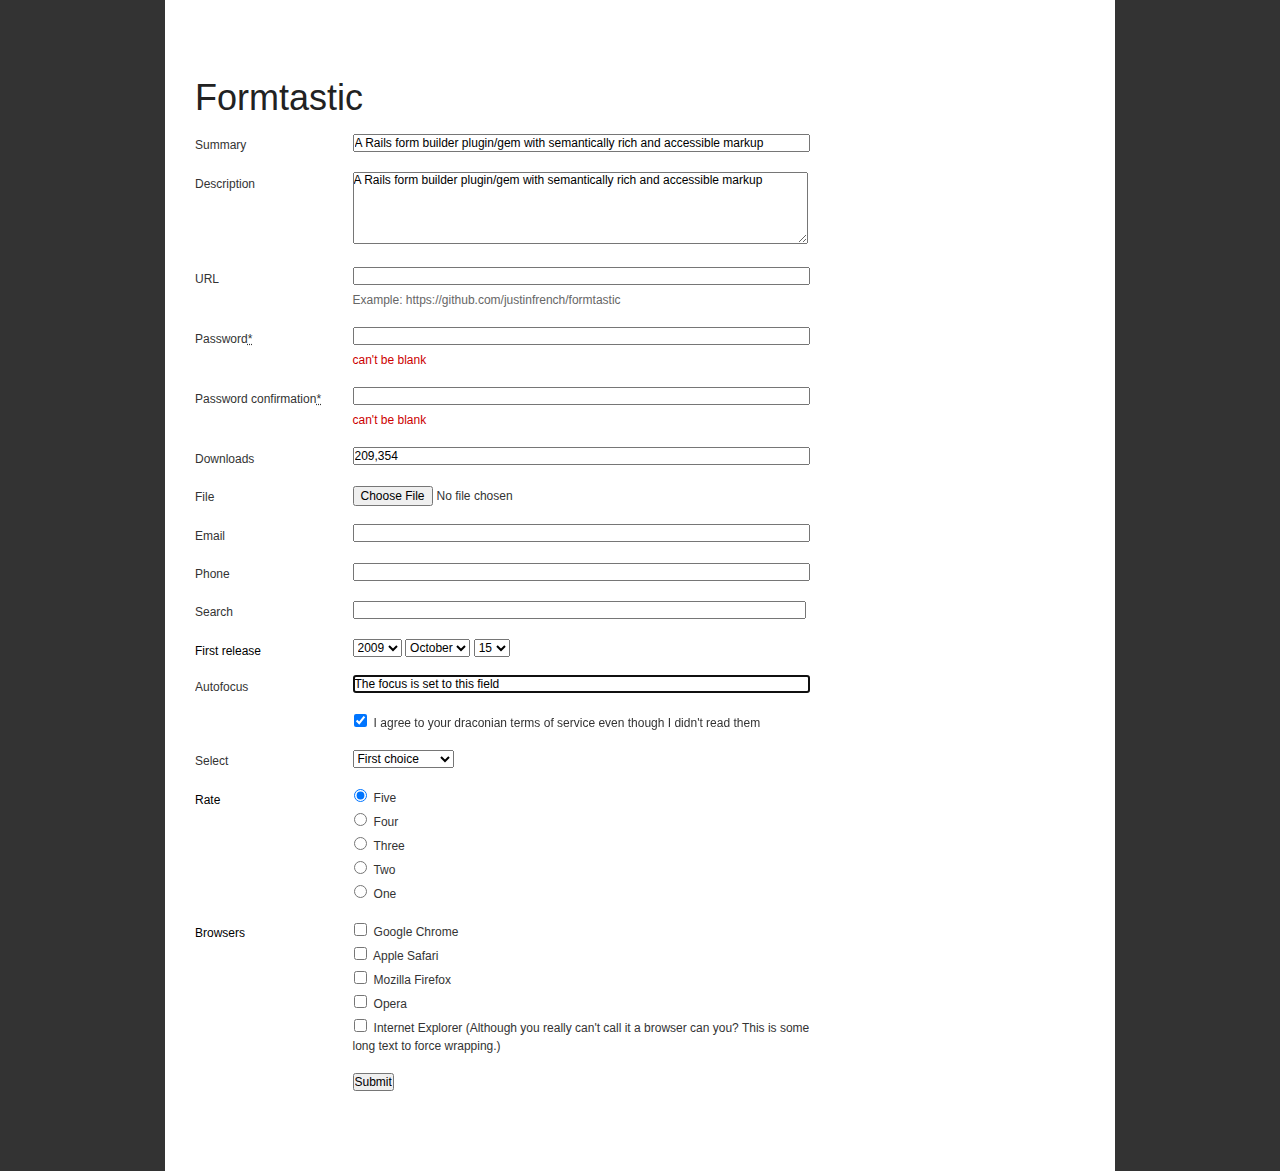
==== commit 9ce4e72a: "changing layout for formtastic" ====
--- a/formtastic.html
+++ b/formtastic.html
@@ -6,9 +6,9 @@
     <title>Formtastic</title>
 
     <link href="stylesheets/screen.css" media="screen, projection" rel="stylesheet" type="text/css" />
-    <link href="stylesheets/formtastic.css" rel="stylesheet" type="text/css" />
     <!--[if IE 6]><link href="stylesheets/formtastic_ie6.css" rel="stylesheet" type="text/css" /><![endif]-->
     <!--[if IE 7]><link href="stylesheets/formtastic_ie7.css" rel="stylesheet" type="text/css" /><![endif]-->
+    <link href="stylesheets/formtastic.css" rel="stylesheet" type="text/css" />
 
     <style>
       body {
--- a/stylesheets/screen.css
+++ b/stylesheets/screen.css
@@ -58,249 +58,249 @@
 }
 
 /* line 20, ../sass/screen.scss */
-body.bp {
+body {
   line-height: 1.5;
   font-family: "Helvetica Neue", Arial, Helvetica, sans-serif;
   color: #333333;
   font-size: 75%;
 }
 /* line 51, ../../../Ruby192/lib/ruby/gems/1.9.1/gems/compass-0.11.5/frameworks/blueprint/stylesheets/blueprint/_typography.scss */
-body.bp h1, body.bp h2, body.bp h3, body.bp h4, body.bp h5, body.bp h6 {
+body h1, body h2, body h3, body h4, body h5, body h6 {
   font-weight: normal;
   color: #222222;
 }
 /* line 52, ../../../Ruby192/lib/ruby/gems/1.9.1/gems/compass-0.11.5/frameworks/blueprint/stylesheets/blueprint/_typography.scss */
-body.bp h1 img, body.bp h2 img, body.bp h3 img, body.bp h4 img, body.bp h5 img, body.bp h6 img {
+body h1 img, body h2 img, body h3 img, body h4 img, body h5 img, body h6 img {
   margin: 0;
 }
 /* line 53, ../../../Ruby192/lib/ruby/gems/1.9.1/gems/compass-0.11.5/frameworks/blueprint/stylesheets/blueprint/_typography.scss */
-body.bp h1 {
+body h1 {
   font-size: 3em;
   line-height: 1;
   margin-bottom: 0.50em;
 }
 /* line 54, ../../../Ruby192/lib/ruby/gems/1.9.1/gems/compass-0.11.5/frameworks/blueprint/stylesheets/blueprint/_typography.scss */
-body.bp h2 {
+body h2 {
   font-size: 2em;
   margin-bottom: 0.75em;
 }
 /* line 55, ../../../Ruby192/lib/ruby/gems/1.9.1/gems/compass-0.11.5/frameworks/blueprint/stylesheets/blueprint/_typography.scss */
-body.bp h3 {
+body h3 {
   font-size: 1.5em;
   line-height: 1;
   margin-bottom: 1.00em;
 }
 /* line 56, ../../../Ruby192/lib/ruby/gems/1.9.1/gems/compass-0.11.5/frameworks/blueprint/stylesheets/blueprint/_typography.scss */
-body.bp h4 {
+body h4 {
   font-size: 1.2em;
   line-height: 1.25;
   margin-bottom: 1.25em;
 }
 /* line 57, ../../../Ruby192/lib/ruby/gems/1.9.1/gems/compass-0.11.5/frameworks/blueprint/stylesheets/blueprint/_typography.scss */
-body.bp h5 {
+body h5 {
   font-size: 1em;
   font-weight: bold;
   margin-bottom: 1.50em;
 }
 /* line 58, ../../../Ruby192/lib/ruby/gems/1.9.1/gems/compass-0.11.5/frameworks/blueprint/stylesheets/blueprint/_typography.scss */
-body.bp h6 {
+body h6 {
   font-size: 1em;
   font-weight: bold;
 }
 /* line 59, ../../../Ruby192/lib/ruby/gems/1.9.1/gems/compass-0.11.5/frameworks/blueprint/stylesheets/blueprint/_typography.scss */
-body.bp p {
+body p {
   margin: 0 0 1.5em;
 }
 /* line 60, ../../../Ruby192/lib/ruby/gems/1.9.1/gems/compass-0.11.5/frameworks/blueprint/stylesheets/blueprint/_typography.scss */
-body.bp p .left {
+body p .left {
   display: inline;
   float: left;
   margin: 1.5em 1.5em 1.5em 0;
   padding: 0;
 }
 /* line 61, ../../../Ruby192/lib/ruby/gems/1.9.1/gems/compass-0.11.5/frameworks/blueprint/stylesheets/blueprint/_typography.scss */
-body.bp p .right {
+body p .right {
   display: inline;
   float: right;
   margin: 1.5em 0 1.5em 1.5em;
   padding: 0;
 }
 /* line 62, ../../../Ruby192/lib/ruby/gems/1.9.1/gems/compass-0.11.5/frameworks/blueprint/stylesheets/blueprint/_typography.scss */
-body.bp a {
+body a {
   text-decoration: underline;
   color: #0066cc;
 }
 /* line 18, ../../../Ruby192/lib/ruby/gems/1.9.1/gems/compass-0.11.5/frameworks/compass/stylesheets/compass/typography/links/_link-colors.scss */
-body.bp a:visited {
+body a:visited {
   color: #004c99;
 }
 /* line 21, ../../../Ruby192/lib/ruby/gems/1.9.1/gems/compass-0.11.5/frameworks/compass/stylesheets/compass/typography/links/_link-colors.scss */
-body.bp a:focus {
+body a:focus {
   color: #0099ff;
 }
 /* line 24, ../../../Ruby192/lib/ruby/gems/1.9.1/gems/compass-0.11.5/frameworks/compass/stylesheets/compass/typography/links/_link-colors.scss */
-body.bp a:hover {
+body a:hover {
   color: #0099ff;
 }
 /* line 27, ../../../Ruby192/lib/ruby/gems/1.9.1/gems/compass-0.11.5/frameworks/compass/stylesheets/compass/typography/links/_link-colors.scss */
-body.bp a:active {
+body a:active {
   color: #bf00ff;
 }
 /* line 63, ../../../Ruby192/lib/ruby/gems/1.9.1/gems/compass-0.11.5/frameworks/blueprint/stylesheets/blueprint/_typography.scss */
-body.bp blockquote {
+body blockquote {
   margin: 1.5em;
   color: #666666;
   font-style: italic;
 }
 /* line 64, ../../../Ruby192/lib/ruby/gems/1.9.1/gems/compass-0.11.5/frameworks/blueprint/stylesheets/blueprint/_typography.scss */
-body.bp strong, body.bp dfn {
+body strong, body dfn {
   font-weight: bold;
 }
 /* line 65, ../../../Ruby192/lib/ruby/gems/1.9.1/gems/compass-0.11.5/frameworks/blueprint/stylesheets/blueprint/_typography.scss */
-body.bp em, body.bp dfn {
+body em, body dfn {
   font-style: italic;
 }
 /* line 66, ../../../Ruby192/lib/ruby/gems/1.9.1/gems/compass-0.11.5/frameworks/blueprint/stylesheets/blueprint/_typography.scss */
-body.bp sup, body.bp sub {
+body sup, body sub {
   line-height: 0;
 }
 /* line 67, ../../../Ruby192/lib/ruby/gems/1.9.1/gems/compass-0.11.5/frameworks/blueprint/stylesheets/blueprint/_typography.scss */
-body.bp abbr, body.bp acronym {
+body abbr, body acronym {
   border-bottom: 1px dotted #666666;
 }
 /* line 68, ../../../Ruby192/lib/ruby/gems/1.9.1/gems/compass-0.11.5/frameworks/blueprint/stylesheets/blueprint/_typography.scss */
-body.bp address {
+body address {
   margin: 0 0 1.5em;
   font-style: italic;
 }
 /* line 69, ../../../Ruby192/lib/ruby/gems/1.9.1/gems/compass-0.11.5/frameworks/blueprint/stylesheets/blueprint/_typography.scss */
-body.bp del {
+body del {
   color: #666666;
 }
 /* line 70, ../../../Ruby192/lib/ruby/gems/1.9.1/gems/compass-0.11.5/frameworks/blueprint/stylesheets/blueprint/_typography.scss */
-body.bp pre {
+body pre {
   margin: 1.5em 0;
   white-space: pre;
 }
 /* line 71, ../../../Ruby192/lib/ruby/gems/1.9.1/gems/compass-0.11.5/frameworks/blueprint/stylesheets/blueprint/_typography.scss */
-body.bp pre, body.bp code, body.bp tt {
+body pre, body code, body tt {
   font: 1em "andale mono", "lucida console", monospace;
   line-height: 1.5;
 }
 /* line 72, ../../../Ruby192/lib/ruby/gems/1.9.1/gems/compass-0.11.5/frameworks/blueprint/stylesheets/blueprint/_typography.scss */
-body.bp li ul, body.bp li ol {
+body li ul, body li ol {
   margin: 0;
 }
 /* line 73, ../../../Ruby192/lib/ruby/gems/1.9.1/gems/compass-0.11.5/frameworks/blueprint/stylesheets/blueprint/_typography.scss */
-body.bp ul, body.bp ol {
+body ul, body ol {
   margin: 0 1.5em 1.5em 0;
   padding-left: 1.5em;
 }
 /* line 74, ../../../Ruby192/lib/ruby/gems/1.9.1/gems/compass-0.11.5/frameworks/blueprint/stylesheets/blueprint/_typography.scss */
-body.bp ul {
+body ul {
   list-style-type: disc;
 }
 /* line 75, ../../../Ruby192/lib/ruby/gems/1.9.1/gems/compass-0.11.5/frameworks/blueprint/stylesheets/blueprint/_typography.scss */
-body.bp ol {
+body ol {
   list-style-type: decimal;
 }
 /* line 76, ../../../Ruby192/lib/ruby/gems/1.9.1/gems/compass-0.11.5/frameworks/blueprint/stylesheets/blueprint/_typography.scss */
-body.bp dl {
+body dl {
   margin: 0 0 1.5em 0;
 }
 /* line 77, ../../../Ruby192/lib/ruby/gems/1.9.1/gems/compass-0.11.5/frameworks/blueprint/stylesheets/blueprint/_typography.scss */
-body.bp dl dt {
+body dl dt {
   font-weight: bold;
 }
 /* line 78, ../../../Ruby192/lib/ruby/gems/1.9.1/gems/compass-0.11.5/frameworks/blueprint/stylesheets/blueprint/_typography.scss */
-body.bp dd {
+body dd {
   margin-left: 1.5em;
 }
 /* line 79, ../../../Ruby192/lib/ruby/gems/1.9.1/gems/compass-0.11.5/frameworks/blueprint/stylesheets/blueprint/_typography.scss */
-body.bp table {
+body table {
   margin-bottom: 1.4em;
   width: 100%;
 }
 /* line 80, ../../../Ruby192/lib/ruby/gems/1.9.1/gems/compass-0.11.5/frameworks/blueprint/stylesheets/blueprint/_typography.scss */
-body.bp th {
+body th {
   font-weight: bold;
 }
 /* line 81, ../../../Ruby192/lib/ruby/gems/1.9.1/gems/compass-0.11.5/frameworks/blueprint/stylesheets/blueprint/_typography.scss */
-body.bp thead th {
+body thead th {
   background: #c3d9ff;
 }
 /* line 82, ../../../Ruby192/lib/ruby/gems/1.9.1/gems/compass-0.11.5/frameworks/blueprint/stylesheets/blueprint/_typography.scss */
-body.bp th, body.bp td, body.bp caption {
+body th, body td, body caption {
   padding: 4px 10px 4px 5px;
 }
 /* line 85, ../../../Ruby192/lib/ruby/gems/1.9.1/gems/compass-0.11.5/frameworks/blueprint/stylesheets/blueprint/_typography.scss */
-body.bp table.striped tr:nth-child(even) td,
-body.bp table tr.even td {
+body table.striped tr:nth-child(even) td,
+body table tr.even td {
   background: #e5ecf9;
 }
 /* line 86, ../../../Ruby192/lib/ruby/gems/1.9.1/gems/compass-0.11.5/frameworks/blueprint/stylesheets/blueprint/_typography.scss */
-body.bp tfoot {
+body tfoot {
   font-style: italic;
 }
 /* line 87, ../../../Ruby192/lib/ruby/gems/1.9.1/gems/compass-0.11.5/frameworks/blueprint/stylesheets/blueprint/_typography.scss */
-body.bp caption {
+body caption {
   background: #eeeeee;
 }
 /* line 88, ../../../Ruby192/lib/ruby/gems/1.9.1/gems/compass-0.11.5/frameworks/blueprint/stylesheets/blueprint/_typography.scss */
-body.bp .quiet {
+body .quiet {
   color: #666666;
 }
 /* line 89, ../../../Ruby192/lib/ruby/gems/1.9.1/gems/compass-0.11.5/frameworks/blueprint/stylesheets/blueprint/_typography.scss */
-body.bp .loud {
+body .loud {
   color: #111111;
 }
 /* line 9, ../../../Ruby192/lib/ruby/gems/1.9.1/gems/compass-0.11.5/frameworks/blueprint/stylesheets/blueprint/_utilities.scss */
-body.bp .clear {
+body .clear {
   clear: both;
 }
 /* line 12, ../../../Ruby192/lib/ruby/gems/1.9.1/gems/compass-0.11.5/frameworks/blueprint/stylesheets/blueprint/_utilities.scss */
-body.bp .nowrap {
+body .nowrap {
   white-space: nowrap;
 }
 /* line 16, ../../../Ruby192/lib/ruby/gems/1.9.1/gems/compass-0.11.5/frameworks/blueprint/stylesheets/blueprint/_utilities.scss */
-body.bp .clearfix {
+body .clearfix {
   overflow: hidden;
   *zoom: 1;
 }
 /* line 18, ../../../Ruby192/lib/ruby/gems/1.9.1/gems/compass-0.11.5/frameworks/blueprint/stylesheets/blueprint/_utilities.scss */
-body.bp .small {
+body .small {
   font-size: 0.8em;
   margin-bottom: 1.875em;
   line-height: 1.875em;
 }
 /* line 22, ../../../Ruby192/lib/ruby/gems/1.9.1/gems/compass-0.11.5/frameworks/blueprint/stylesheets/blueprint/_utilities.scss */
-body.bp .large {
+body .large {
   font-size: 1.2em;
   line-height: 2.5em;
   margin-bottom: 1.25em;
 }
 /* line 26, ../../../Ruby192/lib/ruby/gems/1.9.1/gems/compass-0.11.5/frameworks/blueprint/stylesheets/blueprint/_utilities.scss */
-body.bp .first {
+body .first {
   margin-left: 0;
   padding-left: 0;
 }
 /* line 29, ../../../Ruby192/lib/ruby/gems/1.9.1/gems/compass-0.11.5/frameworks/blueprint/stylesheets/blueprint/_utilities.scss */
-body.bp .last {
+body .last {
   margin-right: 0;
   padding-right: 0;
 }
 /* line 32, ../../../Ruby192/lib/ruby/gems/1.9.1/gems/compass-0.11.5/frameworks/blueprint/stylesheets/blueprint/_utilities.scss */
-body.bp .top {
+body .top {
   margin-top: 0;
   padding-top: 0;
 }
 /* line 35, ../../../Ruby192/lib/ruby/gems/1.9.1/gems/compass-0.11.5/frameworks/blueprint/stylesheets/blueprint/_utilities.scss */
-body.bp .bottom {
+body .bottom {
   margin-bottom: 0;
   padding-bottom: 0;
 }
 /* line 25, ../../../Ruby192/lib/ruby/gems/1.9.1/gems/compass-0.11.5/frameworks/blueprint/stylesheets/blueprint/_debug.scss */
-body.bp .showgrid {
+body .showgrid {
   background-image: -webkit-gradient(linear, 50% 100%, 50% 0%, color-stop(5%, rgba(0, 0, 0, 0.5)), color-stop(5%, rgba(0, 0, 0, 0))), -webkit-gradient(linear, 0% 50%, 960 50%, color-stop(0%, rgba(0, 0, 0, 0)), color-stop(0%, rgba(100, 100, 225, 0.25)), color-stop(3.125%, rgba(100, 100, 225, 0.25)), color-stop(3.125%, rgba(0, 0, 0, 0)), color-stop(4.167%, rgba(0, 0, 0, 0)), color-stop(4.167%, rgba(100, 100, 225, 0.25)), color-stop(7.292%, rgba(100, 100, 225, 0.25)), color-stop(7.292%, rgba(0, 0, 0, 0)), color-stop(8.333%, rgba(0, 0, 0, 0)), color-stop(8.333%, rgba(100, 100, 225, 0.25)), color-stop(11.458%, rgba(100, 100, 225, 0.25)), color-stop(11.458%, rgba(0, 0, 0, 0)), color-stop(12.5%, rgba(0, 0, 0, 0)), color-stop(12.5%, rgba(100, 100, 225, 0.25)), color-stop(15.625%, rgba(100, 100, 225, 0.25)), color-stop(15.625%, rgba(0, 0, 0, 0)), color-stop(16.667%, rgba(0, 0, 0, 0)), color-stop(16.667%, rgba(100, 100, 225, 0.25)), color-stop(19.792%, rgba(100, 100, 225, 0.25)), color-stop(19.792%, rgba(0, 0, 0, 0)), color-stop(20.833%, rgba(0, 0, 0, 0)), color-stop(20.833%, rgba(100, 100, 225, 0.25)), color-stop(23.958%, rgba(100, 100, 225, 0.25)), color-stop(23.958%, rgba(0, 0, 0, 0)), color-stop(25%, rgba(0, 0, 0, 0)), color-stop(25%, rgba(100, 100, 225, 0.25)), color-stop(28.125%, rgba(100, 100, 225, 0.25)), color-stop(28.125%, rgba(0, 0, 0, 0)), color-stop(29.167%, rgba(0, 0, 0, 0)), color-stop(29.167%, rgba(100, 100, 225, 0.25)), color-stop(32.292%, rgba(100, 100, 225, 0.25)), color-stop(32.292%, rgba(0, 0, 0, 0)), color-stop(33.333%, rgba(0, 0, 0, 0)), color-stop(33.333%, rgba(100, 100, 225, 0.25)), color-stop(36.458%, rgba(100, 100, 225, 0.25)), color-stop(36.458%, rgba(0, 0, 0, 0)), color-stop(37.5%, rgba(0, 0, 0, 0)), color-stop(37.5%, rgba(100, 100, 225, 0.25)), color-stop(40.625%, rgba(100, 100, 225, 0.25)), color-stop(40.625%, rgba(0, 0, 0, 0)), color-stop(41.667%, rgba(0, 0, 0, 0)), color-stop(41.667%, rgba(100, 100, 225, 0.25)), color-stop(44.792%, rgba(100, 100, 225, 0.25)), color-stop(44.792%, rgba(0, 0, 0, 0)), color-stop(45.833%, rgba(0, 0, 0, 0)), color-stop(45.833%, rgba(100, 100, 225, 0.25)), color-stop(48.958%, rgba(100, 100, 225, 0.25)), color-stop(48.958%, rgba(0, 0, 0, 0)), color-stop(50%, rgba(0, 0, 0, 0)), color-stop(50%, rgba(100, 100, 225, 0.25)), color-stop(53.125%, rgba(100, 100, 225, 0.25)), color-stop(53.125%, rgba(0, 0, 0, 0)), color-stop(54.167%, rgba(0, 0, 0, 0)), color-stop(54.167%, rgba(100, 100, 225, 0.25)), color-stop(57.292%, rgba(100, 100, 225, 0.25)), color-stop(57.292%, rgba(0, 0, 0, 0)), color-stop(58.333%, rgba(0, 0, 0, 0)), color-stop(58.333%, rgba(100, 100, 225, 0.25)), color-stop(61.458%, rgba(100, 100, 225, 0.25)), color-stop(61.458%, rgba(0, 0, 0, 0)), color-stop(62.5%, rgba(0, 0, 0, 0)), color-stop(62.5%, rgba(100, 100, 225, 0.25)), color-stop(65.625%, rgba(100, 100, 225, 0.25)), color-stop(65.625%, rgba(0, 0, 0, 0)), color-stop(66.667%, rgba(0, 0, 0, 0)), color-stop(66.667%, rgba(100, 100, 225, 0.25)), color-stop(69.792%, rgba(100, 100, 225, 0.25)), color-stop(69.792%, rgba(0, 0, 0, 0)), color-stop(70.833%, rgba(0, 0, 0, 0)), color-stop(70.833%, rgba(100, 100, 225, 0.25)), color-stop(73.958%, rgba(100, 100, 225, 0.25)), color-stop(73.958%, rgba(0, 0, 0, 0)), color-stop(75%, rgba(0, 0, 0, 0)), color-stop(75%, rgba(100, 100, 225, 0.25)), color-stop(78.125%, rgba(100, 100, 225, 0.25)), color-stop(78.125%, rgba(0, 0, 0, 0)), color-stop(79.167%, rgba(0, 0, 0, 0)), color-stop(79.167%, rgba(100, 100, 225, 0.25)), color-stop(82.292%, rgba(100, 100, 225, 0.25)), color-stop(82.292%, rgba(0, 0, 0, 0)), color-stop(83.333%, rgba(0, 0, 0, 0)), color-stop(83.333%, rgba(100, 100, 225, 0.25)), color-stop(86.458%, rgba(100, 100, 225, 0.25)), color-stop(86.458%, rgba(0, 0, 0, 0)), color-stop(87.5%, rgba(0, 0, 0, 0)), color-stop(87.5%, rgba(100, 100, 225, 0.25)), color-stop(90.625%, rgba(100, 100, 225, 0.25)), color-stop(90.625%, rgba(0, 0, 0, 0)), color-stop(91.667%, rgba(0, 0, 0, 0)), color-stop(91.667%, rgba(100, 100, 225, 0.25)), color-stop(94.792%, rgba(100, 100, 225, 0.25)), color-stop(94.792%, rgba(0, 0, 0, 0)), color-stop(95.833%, rgba(0, 0, 0, 0)), color-stop(95.833%, rgba(100, 100, 225, 0.25)), color-stop(98.958%, rgba(100, 100, 225, 0.25)), color-stop(98.958%, rgba(0, 0, 0, 0)), color-stop(100%, rgba(0, 0, 0, 0)));
   background-image: -webkit-linear-gradient(bottom, rgba(0, 0, 0, 0.5) 5%, rgba(0, 0, 0, 0) 5%), -webkit-linear-gradient(left, rgba(0, 0, 0, 0) 0px, rgba(100, 100, 225, 0.25) 0px, rgba(100, 100, 225, 0.25) 30px, rgba(0, 0, 0, 0) 30px, rgba(0, 0, 0, 0) 40px, rgba(100, 100, 225, 0.25) 40px, rgba(100, 100, 225, 0.25) 70px, rgba(0, 0, 0, 0) 70px, rgba(0, 0, 0, 0) 80px, rgba(100, 100, 225, 0.25) 80px, rgba(100, 100, 225, 0.25) 110px, rgba(0, 0, 0, 0) 110px, rgba(0, 0, 0, 0) 120px, rgba(100, 100, 225, 0.25) 120px, rgba(100, 100, 225, 0.25) 150px, rgba(0, 0, 0, 0) 150px, rgba(0, 0, 0, 0) 160px, rgba(100, 100, 225, 0.25) 160px, rgba(100, 100, 225, 0.25) 190px, rgba(0, 0, 0, 0) 190px, rgba(0, 0, 0, 0) 200px, rgba(100, 100, 225, 0.25) 200px, rgba(100, 100, 225, 0.25) 230px, rgba(0, 0, 0, 0) 230px, rgba(0, 0, 0, 0) 240px, rgba(100, 100, 225, 0.25) 240px, rgba(100, 100, 225, 0.25) 270px, rgba(0, 0, 0, 0) 270px, rgba(0, 0, 0, 0) 280px, rgba(100, 100, 225, 0.25) 280px, rgba(100, 100, 225, 0.25) 310px, rgba(0, 0, 0, 0) 310px, rgba(0, 0, 0, 0) 320px, rgba(100, 100, 225, 0.25) 320px, rgba(100, 100, 225, 0.25) 350px, rgba(0, 0, 0, 0) 350px, rgba(0, 0, 0, 0) 360px, rgba(100, 100, 225, 0.25) 360px, rgba(100, 100, 225, 0.25) 390px, rgba(0, 0, 0, 0) 390px, rgba(0, 0, 0, 0) 400px, rgba(100, 100, 225, 0.25) 400px, rgba(100, 100, 225, 0.25) 430px, rgba(0, 0, 0, 0) 430px, rgba(0, 0, 0, 0) 440px, rgba(100, 100, 225, 0.25) 440px, rgba(100, 100, 225, 0.25) 470px, rgba(0, 0, 0, 0) 470px, rgba(0, 0, 0, 0) 480px, rgba(100, 100, 225, 0.25) 480px, rgba(100, 100, 225, 0.25) 510px, rgba(0, 0, 0, 0) 510px, rgba(0, 0, 0, 0) 520px, rgba(100, 100, 225, 0.25) 520px, rgba(100, 100, 225, 0.25) 550px, rgba(0, 0, 0, 0) 550px, rgba(0, 0, 0, 0) 560px, rgba(100, 100, 225, 0.25) 560px, rgba(100, 100, 225, 0.25) 590px, rgba(0, 0, 0, 0) 590px, rgba(0, 0, 0, 0) 600px, rgba(100, 100, 225, 0.25) 600px, rgba(100, 100, 225, 0.25) 630px, rgba(0, 0, 0, 0) 630px, rgba(0, 0, 0, 0) 640px, rgba(100, 100, 225, 0.25) 640px, rgba(100, 100, 225, 0.25) 670px, rgba(0, 0, 0, 0) 670px, rgba(0, 0, 0, 0) 680px, rgba(100, 100, 225, 0.25) 680px, rgba(100, 100, 225, 0.25) 710px, rgba(0, 0, 0, 0) 710px, rgba(0, 0, 0, 0) 720px, rgba(100, 100, 225, 0.25) 720px, rgba(100, 100, 225, 0.25) 750px, rgba(0, 0, 0, 0) 750px, rgba(0, 0, 0, 0) 760px, rgba(100, 100, 225, 0.25) 760px, rgba(100, 100, 225, 0.25) 790px, rgba(0, 0, 0, 0) 790px, rgba(0, 0, 0, 0) 800px, rgba(100, 100, 225, 0.25) 800px, rgba(100, 100, 225, 0.25) 830px, rgba(0, 0, 0, 0) 830px, rgba(0, 0, 0, 0) 840px, rgba(100, 100, 225, 0.25) 840px, rgba(100, 100, 225, 0.25) 870px, rgba(0, 0, 0, 0) 870px, rgba(0, 0, 0, 0) 880px, rgba(100, 100, 225, 0.25) 880px, rgba(100, 100, 225, 0.25) 910px, rgba(0, 0, 0, 0) 910px, rgba(0, 0, 0, 0) 920px, rgba(100, 100, 225, 0.25) 920px, rgba(100, 100, 225, 0.25) 950px, rgba(0, 0, 0, 0) 950px, rgba(0, 0, 0, 0) 960px);
   background-image: -moz-linear-gradient(bottom, rgba(0, 0, 0, 0.5) 5%, rgba(0, 0, 0, 0) 5%), -moz-linear-gradient(left, rgba(0, 0, 0, 0) 0px, rgba(100, 100, 225, 0.25) 0px, rgba(100, 100, 225, 0.25) 30px, rgba(0, 0, 0, 0) 30px, rgba(0, 0, 0, 0) 40px, rgba(100, 100, 225, 0.25) 40px, rgba(100, 100, 225, 0.25) 70px, rgba(0, 0, 0, 0) 70px, rgba(0, 0, 0, 0) 80px, rgba(100, 100, 225, 0.25) 80px, rgba(100, 100, 225, 0.25) 110px, rgba(0, 0, 0, 0) 110px, rgba(0, 0, 0, 0) 120px, rgba(100, 100, 225, 0.25) 120px, rgba(100, 100, 225, 0.25) 150px, rgba(0, 0, 0, 0) 150px, rgba(0, 0, 0, 0) 160px, rgba(100, 100, 225, 0.25) 160px, rgba(100, 100, 225, 0.25) 190px, rgba(0, 0, 0, 0) 190px, rgba(0, 0, 0, 0) 200px, rgba(100, 100, 225, 0.25) 200px, rgba(100, 100, 225, 0.25) 230px, rgba(0, 0, 0, 0) 230px, rgba(0, 0, 0, 0) 240px, rgba(100, 100, 225, 0.25) 240px, rgba(100, 100, 225, 0.25) 270px, rgba(0, 0, 0, 0) 270px, rgba(0, 0, 0, 0) 280px, rgba(100, 100, 225, 0.25) 280px, rgba(100, 100, 225, 0.25) 310px, rgba(0, 0, 0, 0) 310px, rgba(0, 0, 0, 0) 320px, rgba(100, 100, 225, 0.25) 320px, rgba(100, 100, 225, 0.25) 350px, rgba(0, 0, 0, 0) 350px, rgba(0, 0, 0, 0) 360px, rgba(100, 100, 225, 0.25) 360px, rgba(100, 100, 225, 0.25) 390px, rgba(0, 0, 0, 0) 390px, rgba(0, 0, 0, 0) 400px, rgba(100, 100, 225, 0.25) 400px, rgba(100, 100, 225, 0.25) 430px, rgba(0, 0, 0, 0) 430px, rgba(0, 0, 0, 0) 440px, rgba(100, 100, 225, 0.25) 440px, rgba(100, 100, 225, 0.25) 470px, rgba(0, 0, 0, 0) 470px, rgba(0, 0, 0, 0) 480px, rgba(100, 100, 225, 0.25) 480px, rgba(100, 100, 225, 0.25) 510px, rgba(0, 0, 0, 0) 510px, rgba(0, 0, 0, 0) 520px, rgba(100, 100, 225, 0.25) 520px, rgba(100, 100, 225, 0.25) 550px, rgba(0, 0, 0, 0) 550px, rgba(0, 0, 0, 0) 560px, rgba(100, 100, 225, 0.25) 560px, rgba(100, 100, 225, 0.25) 590px, rgba(0, 0, 0, 0) 590px, rgba(0, 0, 0, 0) 600px, rgba(100, 100, 225, 0.25) 600px, rgba(100, 100, 225, 0.25) 630px, rgba(0, 0, 0, 0) 630px, rgba(0, 0, 0, 0) 640px, rgba(100, 100, 225, 0.25) 640px, rgba(100, 100, 225, 0.25) 670px, rgba(0, 0, 0, 0) 670px, rgba(0, 0, 0, 0) 680px, rgba(100, 100, 225, 0.25) 680px, rgba(100, 100, 225, 0.25) 710px, rgba(0, 0, 0, 0) 710px, rgba(0, 0, 0, 0) 720px, rgba(100, 100, 225, 0.25) 720px, rgba(100, 100, 225, 0.25) 750px, rgba(0, 0, 0, 0) 750px, rgba(0, 0, 0, 0) 760px, rgba(100, 100, 225, 0.25) 760px, rgba(100, 100, 225, 0.25) 790px, rgba(0, 0, 0, 0) 790px, rgba(0, 0, 0, 0) 800px, rgba(100, 100, 225, 0.25) 800px, rgba(100, 100, 225, 0.25) 830px, rgba(0, 0, 0, 0) 830px, rgba(0, 0, 0, 0) 840px, rgba(100, 100, 225, 0.25) 840px, rgba(100, 100, 225, 0.25) 870px, rgba(0, 0, 0, 0) 870px, rgba(0, 0, 0, 0) 880px, rgba(100, 100, 225, 0.25) 880px, rgba(100, 100, 225, 0.25) 910px, rgba(0, 0, 0, 0) 910px, rgba(0, 0, 0, 0) 920px, rgba(100, 100, 225, 0.25) 920px, rgba(100, 100, 225, 0.25) 950px, rgba(0, 0, 0, 0) 950px, rgba(0, 0, 0, 0) 960px);
@@ -314,205 +314,95 @@
   background-position: left top;
 }
 /* line 4, ../../../Ruby192/lib/ruby/gems/1.9.1/gems/compass-0.11.5/frameworks/blueprint/stylesheets/blueprint/_interaction.scss */
-body.bp .feedback, body.bp .error, body.bp .alert, body.bp .notice, body.bp .success, body.bp .info {
+body .feedback, body .error, body .alert, body .notice, body .success, body .info {
   padding: 0.8em;
   margin-bottom: 1em;
   border: 2px solid #dddddd;
 }
 /* line 5, ../../../Ruby192/lib/ruby/gems/1.9.1/gems/compass-0.11.5/frameworks/blueprint/stylesheets/blueprint/_interaction.scss */
-body.bp .error, body.bp .alert {
+body .error, body .alert {
   background: #fbe3e4;
   color: #8a1f11;
   border-color: #fbc2c4;
 }
 /* line 27, ../../../Ruby192/lib/ruby/gems/1.9.1/gems/compass-0.11.5/frameworks/blueprint/stylesheets/blueprint/_interaction.scss */
-body.bp .error a, body.bp .alert a {
+body .error a, body .alert a {
   color: #8a1f11;
 }
 /* line 7, ../../../Ruby192/lib/ruby/gems/1.9.1/gems/compass-0.11.5/frameworks/blueprint/stylesheets/blueprint/_interaction.scss */
-body.bp .notice {
+body .notice {
   background: #fff6bf;
   color: #514721;
   border-color: #ffd324;
 }
 /* line 36, ../../../Ruby192/lib/ruby/gems/1.9.1/gems/compass-0.11.5/frameworks/blueprint/stylesheets/blueprint/_interaction.scss */
-body.bp .notice a {
+body .notice a {
   color: #514721;
 }
 /* line 8, ../../../Ruby192/lib/ruby/gems/1.9.1/gems/compass-0.11.5/frameworks/blueprint/stylesheets/blueprint/_interaction.scss */
-body.bp .success {
+body .success {
   background: #e6efc2;
   color: #264409;
   border-color: #c6d880;
 }
 /* line 45, ../../../Ruby192/lib/ruby/gems/1.9.1/gems/compass-0.11.5/frameworks/blueprint/stylesheets/blueprint/_interaction.scss */
-body.bp .success a {
+body .success a {
   color: #264409;
 }
 /* line 9, ../../../Ruby192/lib/ruby/gems/1.9.1/gems/compass-0.11.5/frameworks/blueprint/stylesheets/blueprint/_interaction.scss */
-body.bp .info {
+body .info {
   background: #d5edf8;
   color: #205791;
   border-color: #92cae4;
 }
 /* line 54, ../../../Ruby192/lib/ruby/gems/1.9.1/gems/compass-0.11.5/frameworks/blueprint/stylesheets/blueprint/_interaction.scss */
-body.bp .info a {
+body .info a {
   color: #205791;
 }
 /* line 10, ../../../Ruby192/lib/ruby/gems/1.9.1/gems/compass-0.11.5/frameworks/blueprint/stylesheets/blueprint/_interaction.scss */
-body.bp .hide {
+body .hide {
   display: none;
 }
 /* line 11, ../../../Ruby192/lib/ruby/gems/1.9.1/gems/compass-0.11.5/frameworks/blueprint/stylesheets/blueprint/_interaction.scss */
-body.bp .highlight {
+body .highlight {
   background: yellow;
 }
 /* line 12, ../../../Ruby192/lib/ruby/gems/1.9.1/gems/compass-0.11.5/frameworks/blueprint/stylesheets/blueprint/_interaction.scss */
-body.bp .added {
+body .added {
   background: #006600;
   color: white;
 }
 /* line 13, ../../../Ruby192/lib/ruby/gems/1.9.1/gems/compass-0.11.5/frameworks/blueprint/stylesheets/blueprint/_interaction.scss */
-body.bp .removed {
+body .removed {
   background: #990000;
   color: white;
 }
 
-/* line 18, ../../../Ruby192/lib/ruby/gems/1.9.1/gems/compass-0.11.5/frameworks/blueprint/stylesheets/blueprint/_form.scss */
-form.bp label {
-  font-weight: bold;
-}
-/* line 19, ../../../Ruby192/lib/ruby/gems/1.9.1/gems/compass-0.11.5/frameworks/blueprint/stylesheets/blueprint/_form.scss */
-form.bp fieldset {
-  padding: 1.4em;
-  margin: 0 0 1.5em 0;
-}
-/* line 20, ../../../Ruby192/lib/ruby/gems/1.9.1/gems/compass-0.11.5/frameworks/blueprint/stylesheets/blueprint/_form.scss */
-form.bp legend {
-  font-weight: bold;
-  font-size: 1.2em;
-}
-/* line 26, ../../../Ruby192/lib/ruby/gems/1.9.1/gems/compass-0.11.5/frameworks/blueprint/stylesheets/blueprint/_form.scss */
-form.bp input.text, form.bp input.title, form.bp input[type=email], form.bp input[type=text], form.bp input[type=password] {
-  margin: 0.5em 0;
-  background-color: white;
-  padding: 5px;
-}
-/* line 27, ../../../Ruby192/lib/ruby/gems/1.9.1/gems/compass-0.11.5/frameworks/blueprint/stylesheets/blueprint/_form.scss */
-form.bp input.title {
-  font-size: 1.5em;
-}
-/* line 29, ../../../Ruby192/lib/ruby/gems/1.9.1/gems/compass-0.11.5/frameworks/blueprint/stylesheets/blueprint/_form.scss */
-form.bp textarea {
-  margin: 0.5em 0;
-  padding: 5px;
-}
-/* line 30, ../../../Ruby192/lib/ruby/gems/1.9.1/gems/compass-0.11.5/frameworks/blueprint/stylesheets/blueprint/_form.scss */
-form.bp select {
-  margin: 0.5em 0;
-}
-/* line 55, ../../../Ruby192/lib/ruby/gems/1.9.1/gems/compass-0.11.5/frameworks/blueprint/stylesheets/blueprint/_form.scss */
-form.bp fieldset {
-  border: 1px solid #cccccc;
-}
-/* line 58, ../../../Ruby192/lib/ruby/gems/1.9.1/gems/compass-0.11.5/frameworks/blueprint/stylesheets/blueprint/_form.scss */
-form.bp input.text, form.bp input.title, form.bp input[type=email], form.bp input[type=text], form.bp input[type=password],
-form.bp textarea {
-  background-color: #fff;
-  border: 1px solid #bbbbbb;
-}
-/* line 61, ../../../Ruby192/lib/ruby/gems/1.9.1/gems/compass-0.11.5/frameworks/blueprint/stylesheets/blueprint/_form.scss */
-form.bp input.text:focus, form.bp input.title:focus, form.bp input[type=email]:focus, form.bp input[type=text]:focus, form.bp input[type=password]:focus,
-form.bp textarea:focus {
-  border-color: #666666;
-}
-/* line 65, ../../../Ruby192/lib/ruby/gems/1.9.1/gems/compass-0.11.5/frameworks/blueprint/stylesheets/blueprint/_form.scss */
-form.bp select {
-  background-color: #fff;
-  border-width: 1px;
-  border-style: solid;
-}
-/* line 44, ../../../Ruby192/lib/ruby/gems/1.9.1/gems/compass-0.11.5/frameworks/blueprint/stylesheets/blueprint/_form.scss */
-form.bp input.text, form.bp input.title, form.bp input[type=email], form.bp input[type=text], form.bp input[type=password] {
-  width: 300px;
-}
-/* line 46, ../../../Ruby192/lib/ruby/gems/1.9.1/gems/compass-0.11.5/frameworks/blueprint/stylesheets/blueprint/_form.scss */
-form.bp textarea {
-  width: 390px;
-  height: 250px;
-}
-/* line 39, ../../../Ruby192/lib/ruby/gems/1.9.1/gems/compass-0.11.5/frameworks/blueprint/stylesheets/blueprint/_scaffolding.scss */
-form.bp .box {
-  padding: 1.5em;
-  margin-bottom: 1.5em;
-  background: #e5ecf9;
-}
-/* line 42, ../../../Ruby192/lib/ruby/gems/1.9.1/gems/compass-0.11.5/frameworks/blueprint/stylesheets/blueprint/_scaffolding.scss */
-form.bp .border {
-  padding-right: 4px;
-  margin-right: 5px;
-  border-right: 1px solid #dddddd;
-}
-/* line 45, ../../../Ruby192/lib/ruby/gems/1.9.1/gems/compass-0.11.5/frameworks/blueprint/stylesheets/blueprint/_scaffolding.scss */
-form.bp .colborder {
-  padding-right: 24px;
-  margin-right: 25px;
-  border-right: 1px solid #dddddd;
-}
-/* line 47, ../../../Ruby192/lib/ruby/gems/1.9.1/gems/compass-0.11.5/frameworks/blueprint/stylesheets/blueprint/_scaffolding.scss */
-form.bp hr {
-  background: #dddddd;
-  color: #dddddd;
-  clear: both;
-  float: none;
-  width: 100%;
-  height: 0.1em;
-  margin: 0 0 1.45em;
-  border: none;
-}
-/* line 49, ../../../Ruby192/lib/ruby/gems/1.9.1/gems/compass-0.11.5/frameworks/blueprint/stylesheets/blueprint/_scaffolding.scss */
-form.bp hr.space {
-  background: #dddddd;
-  color: #dddddd;
-  clear: both;
-  float: none;
-  width: 100%;
-  height: 0.1em;
-  margin: 0 0 1.45em;
-  border: none;
-  background: white;
-  color: white;
-  visibility: hidden;
-}
-/* line 51, ../../../Ruby192/lib/ruby/gems/1.9.1/gems/compass-0.11.5/frameworks/blueprint/stylesheets/blueprint/_scaffolding.scss */
-form.bp form.inline {
-  line-height: 3;
-}
-/* line 6, ../../../Ruby192/lib/ruby/gems/1.9.1/gems/compass-0.11.5/frameworks/blueprint/stylesheets/blueprint/_form.scss */
-form.bp form.inline p {
-  margin-bottom: 0;
-}
-
+/* line 34, ../sass/screen.scss */
+body {
+  background: #333333;
+}
 /* line 36, ../sass/screen.scss */
 body #container {
+  background: white;
   width: 950px;
   margin: 0 auto;
   overflow: hidden;
   *zoom: 1;
 }
-/* line 38, ../sass/screen.scss */
+/* line 40, ../sass/screen.scss */
 body #header, body #footer {
   display: inline;
   float: left;
   margin-right: 10px;
   width: 950px;
-  height: 80px;
+  height: 50px;
 }
 /* line 147, ../../../Ruby192/lib/ruby/gems/1.9.1/gems/compass-0.11.5/frameworks/blueprint/stylesheets/blueprint/_grid.scss */
 * html body #header, * html body #footer {
   overflow-x: hidden;
 }
-/* line 42, ../sass/screen.scss */
+/* line 44, ../sass/screen.scss */
 body #sidebar {
   display: inline;
   float: left;
@@ -523,8 +413,9 @@
 * html body #sidebar {
   overflow-x: hidden;
 }
-/* line 46, ../sass/screen.scss */
+/* line 48, ../sass/screen.scss */
 body #content {
+  padding: 30px;
   display: inline;
   float: left;
   margin-right: 0;
